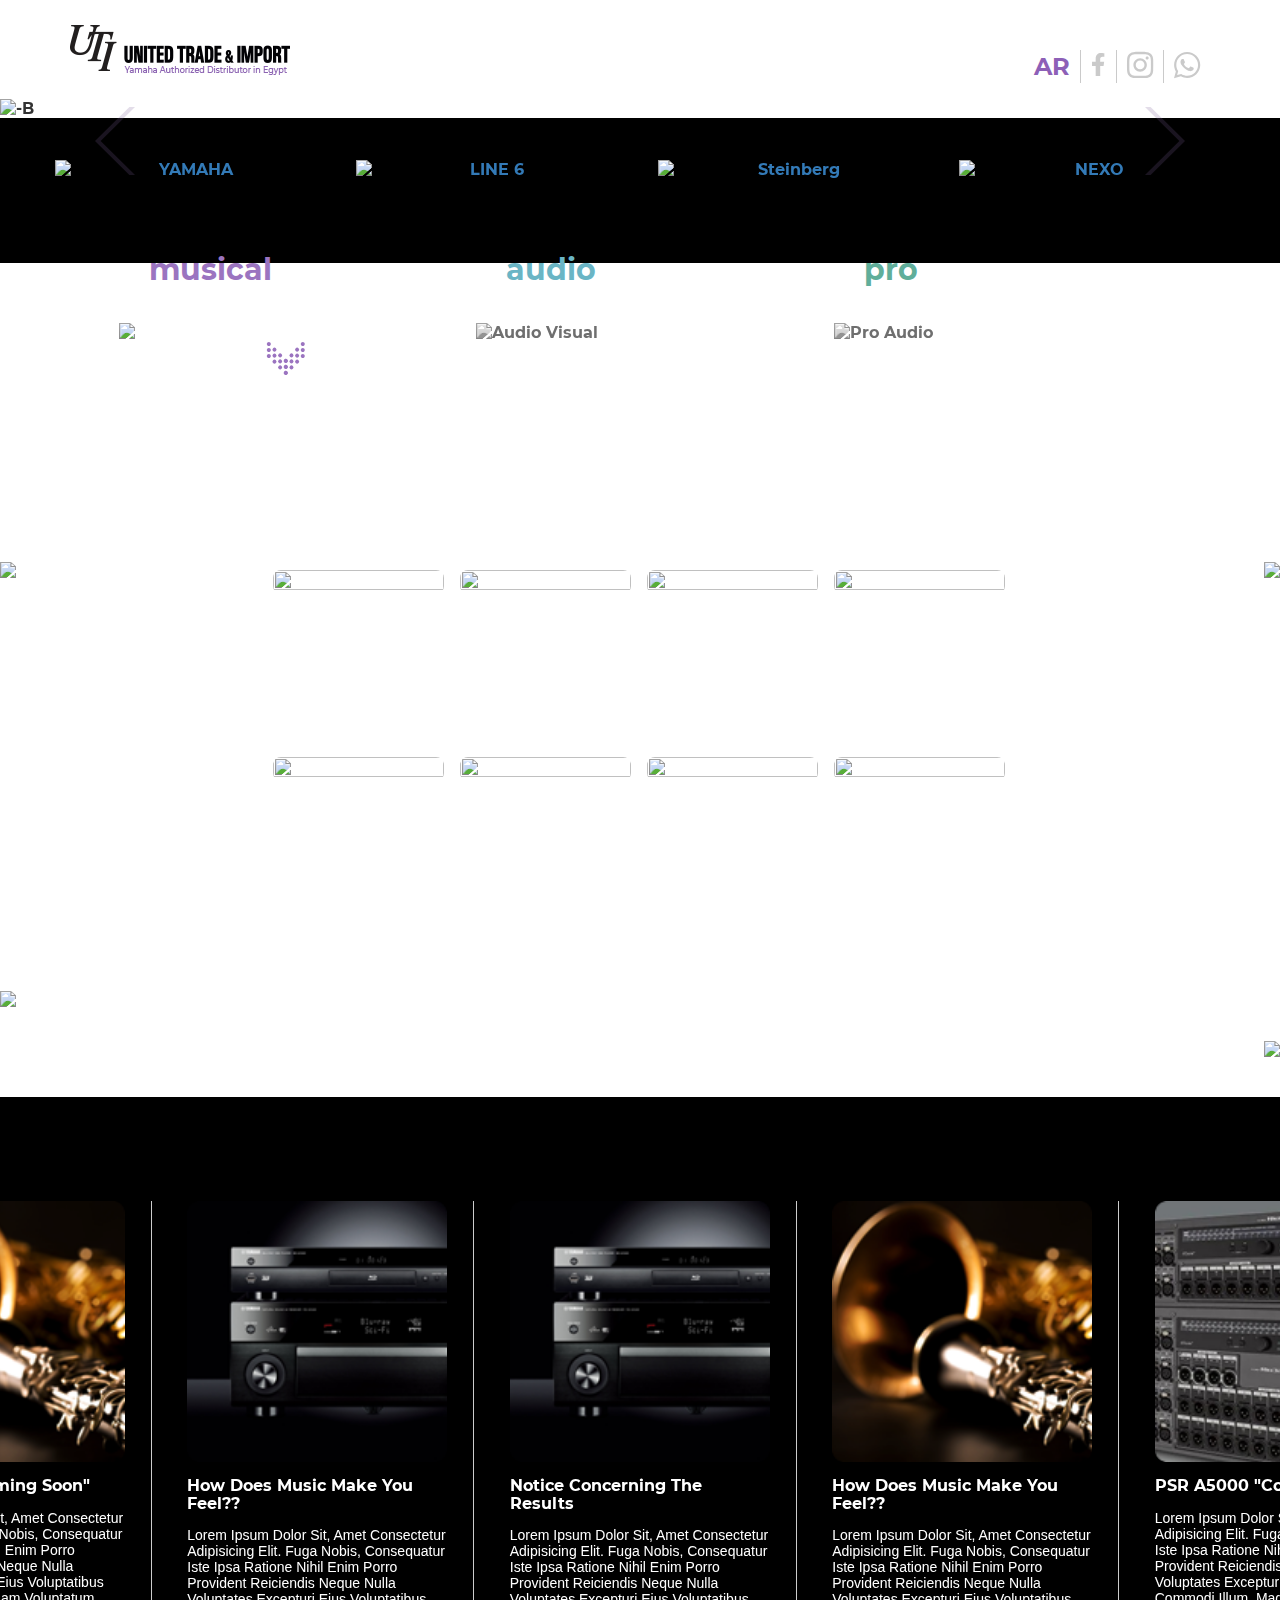
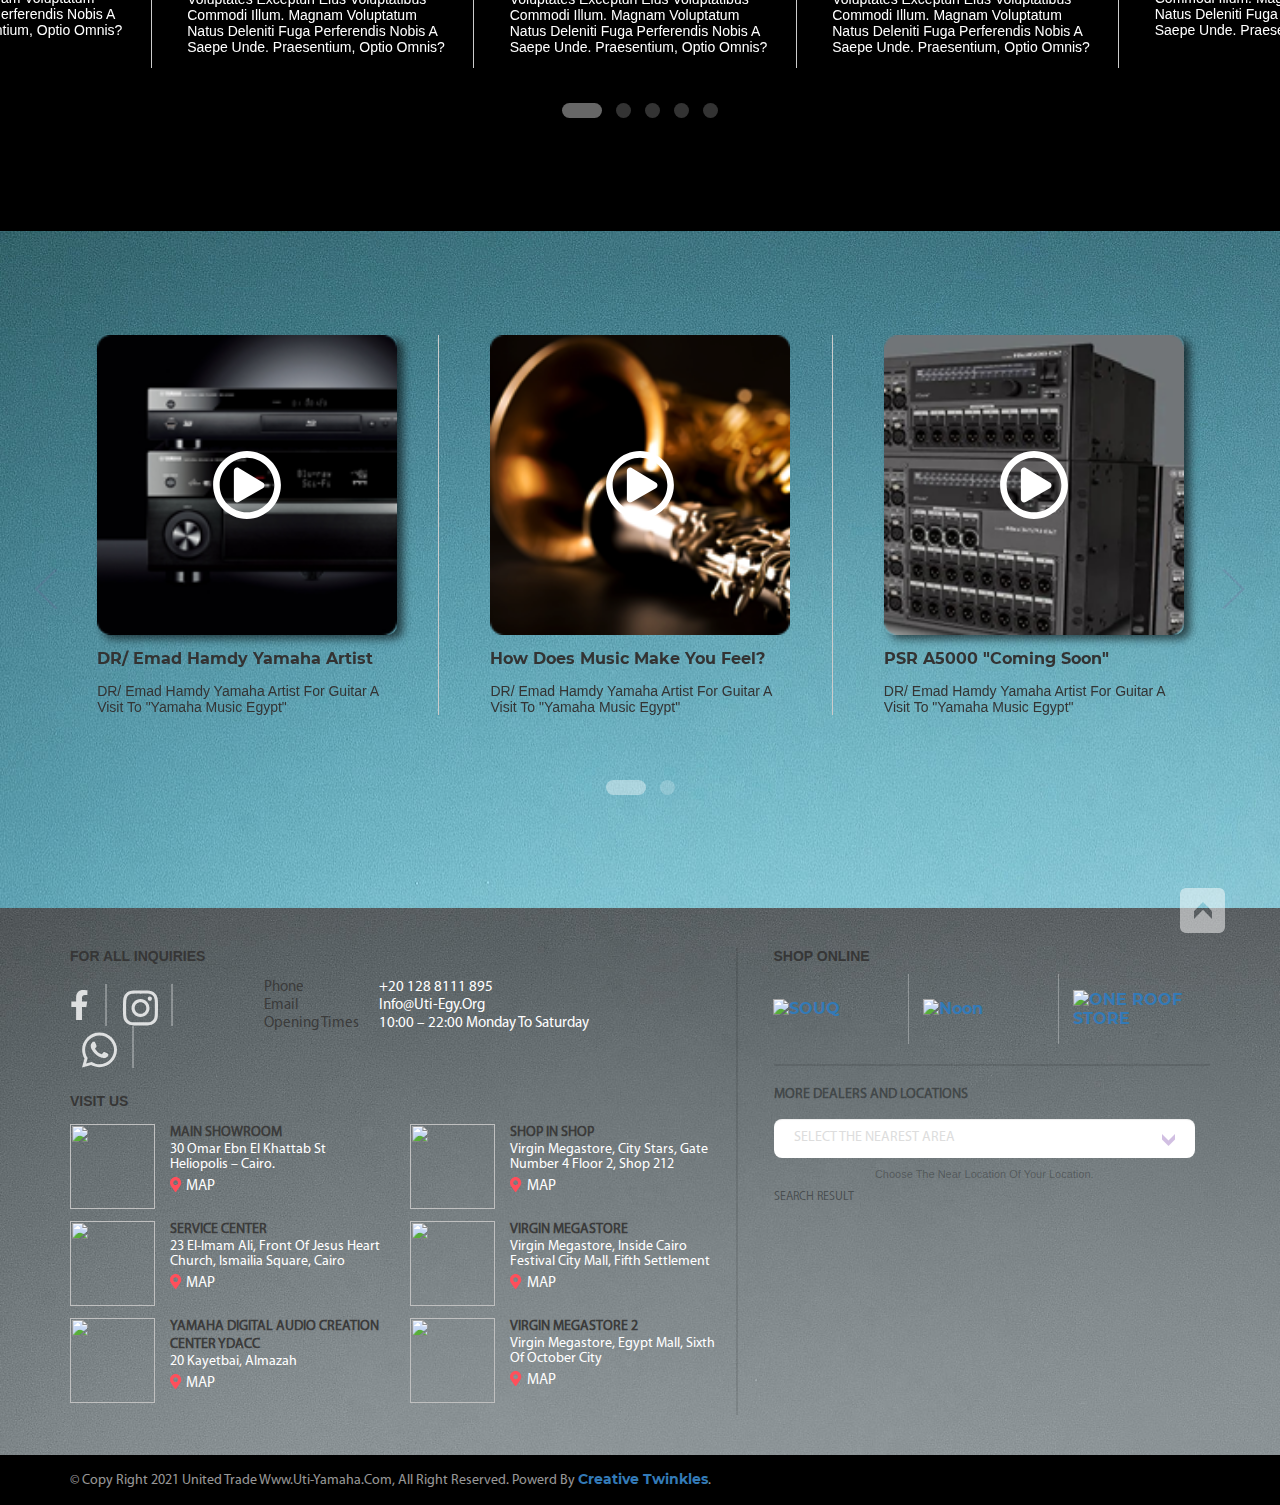
==== index.html @ c9862f5a "first commit" ====
<!DOCTYPE html>
<html lang="en" xmlns="http://www.w3.org/1999/xhtml">

<head>
    <meta charset="utf-8"/>
    <meta name="viewport" content="width=device-width, initial-scale=1.0">
    <title>Yamaha</title>
    <link rel="SHORTCUT ICON" href=""/>
    <!--    <link rel="stylesheet" type="text/css"-->
    <!--             href="https://maxcdn.bootstrapcdn.com/bootstrap/3.4.1/css/bootstrap.min.css">-->
    
    <link rel="stylesheet" type="text/css" href="css/bootstrap.min.3.4.1.css">
    <!--    <link rel="stylesheet" type="text/css"-->
    <!--          href="https://cdnjs.cloudflare.com/ajax/libs/bootstrap-rtl/3.4.0/css/bootstrap-rtl.min.css">-->
    <link href="https://cdn.jsdelivr.net/npm/select2@4.1.0-beta.1/dist/css/select2.min.css" rel="stylesheet"/>
    <link rel="stylesheet" type="text/css" href="css/select2.min.css">
    <link rel="stylesheet" type="text/css" href="css/owl.carousel.min.css">
    <link rel="stylesheet" type="text/css" href="css/owl.theme.default.min.css">
    <link rel="stylesheet" type="text/css" href="css/animate.min.css">
    <link rel="stylesheet" href="css/all.min.css">

    <link rel="stylesheet" type="text/css" href="css/styles.css">
    <!--    <link rel="stylesheet" type="text/css" href="css/stylesAR.css">-->
    <!--    <script>-->
    <!--        var isRtl = true;-->
    <!--    </script>-->
    <link rel="stylesheet" type="text/css" href="css/stylesEN.css">
    <script>
        var isRtl = false;
    </script>

    <link rel="stylesheet" type="text/css" href="css/animate.slider.css">

    <!--    <script type="text/javascript" src="https://ajax.googleapis.com/ajax/libs/jquery/3.5.1/jquery.min.js"></script>-->

</head>

<body>
<header>
    <input id="hfLanguage" name="hfLanguage" type="hidden" value="en">
    <div class="container">
        <div class="row">
            <a href="#" id="logo" class="col-xs-6">
                <img src="images/logo.png" alt="logo">
            </a>
            <div class="col-xs-6">
                <div class="socialMedia">

                    <a class="langSwitcher" href="?lang=ar" hreflang="ar" rel="alternate">AR</a>
                    <a class="facebook" href="https://www.facebook.com/YamahaMusicEgypt" target="_blank">
                        <svg class="svg-inline--fa fa-facebook-f fa-w-10" aria-hidden="true" focusable="false" data-prefix="fab" data-icon="facebook-f" role="img" xmlns="http://www.w3.org/2000/svg" viewBox="0 0 320 512" data-fa-i2svg=""><path fill="currentColor" d="M279.14 288l14.22-92.66h-88.91v-60.13c0-25.35 12.42-50.06 52.24-50.06h40.42V6.26S260.43 0 225.36 0c-73.22 0-121.08 44.38-121.08 124.72v70.62H22.89V288h81.39v224h100.17V288z"></path></svg><!-- <i class="fab fa-facebook-f"></i> Font Awesome fontawesome.com -->
                    </a>
                    <a class="instagram" href="https://www.instagram.com/yamaha.egypt.philosophy/?hl=en" target="_blank">
                        <svg class="svg-inline--fa fa-instagram fa-w-14" aria-hidden="true" focusable="false" data-prefix="fab" data-icon="instagram" role="img" xmlns="http://www.w3.org/2000/svg" viewBox="0 0 448 512" data-fa-i2svg=""><path fill="currentColor" d="M224.1 141c-63.6 0-114.9 51.3-114.9 114.9s51.3 114.9 114.9 114.9S339 319.5 339 255.9 287.7 141 224.1 141zm0 189.6c-41.1 0-74.7-33.5-74.7-74.7s33.5-74.7 74.7-74.7 74.7 33.5 74.7 74.7-33.6 74.7-74.7 74.7zm146.4-194.3c0 14.9-12 26.8-26.8 26.8-14.9 0-26.8-12-26.8-26.8s12-26.8 26.8-26.8 26.8 12 26.8 26.8zm76.1 27.2c-1.7-35.9-9.9-67.7-36.2-93.9-26.2-26.2-58-34.4-93.9-36.2-37-2.1-147.9-2.1-184.9 0-35.8 1.7-67.6 9.9-93.9 36.1s-34.4 58-36.2 93.9c-2.1 37-2.1 147.9 0 184.9 1.7 35.9 9.9 67.7 36.2 93.9s58 34.4 93.9 36.2c37 2.1 147.9 2.1 184.9 0 35.9-1.7 67.7-9.9 93.9-36.2 26.2-26.2 34.4-58 36.2-93.9 2.1-37 2.1-147.8 0-184.8zM398.8 388c-7.8 19.6-22.9 34.7-42.6 42.6-29.5 11.7-99.5 9-132.1 9s-102.7 2.6-132.1-9c-19.6-7.8-34.7-22.9-42.6-42.6-11.7-29.5-9-99.5-9-132.1s-2.6-102.7 9-132.1c7.8-19.6 22.9-34.7 42.6-42.6 29.5-11.7 99.5-9 132.1-9s102.7-2.6 132.1 9c19.6 7.8 34.7 22.9 42.6 42.6 11.7 29.5 9 99.5 9 132.1s2.7 102.7-9 132.1z"></path></svg><!-- <i class="fab fa-instagram"></i> Font Awesome fontawesome.com -->
                    </a>
                    <a class="whatsapp" href="https://api.whatsapp.com/send?phone=01288111895" target="_blank">
                        <svg class="svg-inline--fa fa-whatsapp fa-w-14" aria-hidden="true" focusable="false" data-prefix="fab" data-icon="whatsapp" role="img" xmlns="http://www.w3.org/2000/svg" viewBox="0 0 448 512" data-fa-i2svg=""><path fill="currentColor" d="M380.9 97.1C339 55.1 283.2 32 223.9 32c-122.4 0-222 99.6-222 222 0 39.1 10.2 77.3 29.6 111L0 480l117.7-30.9c32.4 17.7 68.9 27 106.1 27h.1c122.3 0 224.1-99.6 224.1-222 0-59.3-25.2-115-67.1-157zm-157 341.6c-33.2 0-65.7-8.9-94-25.7l-6.7-4-69.8 18.3L72 359.2l-4.4-7c-18.5-29.4-28.2-63.3-28.2-98.2 0-101.7 82.8-184.5 184.6-184.5 49.3 0 95.6 19.2 130.4 54.1 34.8 34.9 56.2 81.2 56.1 130.5 0 101.8-84.9 184.6-186.6 184.6zm101.2-138.2c-5.5-2.8-32.8-16.2-37.9-18-5.1-1.9-8.8-2.8-12.5 2.8-3.7 5.6-14.3 18-17.6 21.8-3.2 3.7-6.5 4.2-12 1.4-32.6-16.3-54-29.1-75.5-66-5.7-9.8 5.7-9.1 16.3-30.3 1.8-3.7.9-6.9-.5-9.7-1.4-2.8-12.5-30.1-17.1-41.2-4.5-10.8-9.1-9.3-12.5-9.5-3.2-.2-6.9-.2-10.6-.2-3.7 0-9.7 1.4-14.8 6.9-5.1 5.6-19.4 19-19.4 46.3 0 27.3 19.9 53.7 22.6 57.4 2.8 3.7 39.1 59.7 94.8 83.8 35.2 15.2 49 16.5 66.6 13.9 10.7-1.6 32.8-13.4 37.4-26.4 4.6-13 4.6-24.1 3.2-26.4-1.3-2.5-5-3.9-10.5-6.6z"></path></svg><!-- <i class="fab fa-whatsapp"></i> Font Awesome fontawesome.com -->
                    </a>
                </div>
            </div>
        </div>
    </div>
</header>


<div class="carousel">
    <div class="owl-carousel owl-theme owl-loaded owl-drag">








        <div class="owl-stage-outer"><div class="owl-stage" style="transform: translate3d(-9515px, 0px, 0px); transition: all 0.25s ease 0s; width: 30448px;"><div class="owl-item cloned" style="width: 1903px;"><div class="banner">
            <img src="http://admin.uti-yamaha.com/Image/Get?id=/ContentItems/Images/b/d/bd1000ce-0403-4a91-999f-a1a953f49b55.jpg" alt="d">
            <div class="bannerDesc">
                <p></p>
                <a href="https://asia-latinamerica-mea.yamaha.com/en/products/musical_instruments/drums/index.html" target="_blank">Learn More</a>
            </div>
        </div></div><div class="owl-item cloned" style="width: 1903px;"><div class="banner">
            <img src="http://admin.uti-yamaha.com/Image/Get?id=/ContentItems/Images/3/4/34359fa7-2a69-48e9-ab44-b9823d366e41.jpg" alt="e">
            <div class="bannerDesc">
                <p></p>
                <a href="https://asia-latinamerica-mea.yamaha.com/en/products/proaudio/mixers/index.html" target="_blank">Learn More</a>
            </div>
        </div></div><div class="owl-item cloned" style="width: 1903px;"><div class="banner">
            <img src="http://admin.uti-yamaha.com/Image/Get?id=/ContentItems/Images/f/7/f7986169-d8e4-4ed3-876d-50460918d19d.jpg" alt="Ad Banner">
            <div class="bannerDesc">
                <p></p>
                <a href="https://asia-latinamerica-mea.yamaha.com/en/products/proaudio/pa_systems/stagepas_1k/features.html#product-tabs" target="_blank">Learn More</a>
            </div>
        </div></div><div class="owl-item cloned" style="width: 1903px;"><div class="banner">
            <img src="http://admin.uti-yamaha.com/Image/Get?id=/ContentItems/Images/6/0/60540aa9-7e8d-47de-a1c9-c7fae1792855.jpg" alt="Ad Banner 2">
            <div class="bannerDesc">
                <p></p>
                <a href="https://asia-latinamerica-mea.yamaha.com/en/products/proaudio/pa_systems/stagepas_1k/specs.html#product-tabs" target="_blank">Learn More</a>
            </div>
        </div></div><div class="owl-item" style="width: 1903px;"><div class="banner">
            <img src="http://admin.uti-yamaha.com/Image/Get?id=/ContentItems/Images/8/f/8f70dab3-f54a-4977-b4df-805a9df251da.jpg" alt="PSR-A5000">
            <div class="bannerDesc">
                <p>PSR-A5000</p>
                <a href="https://asia-latinamerica-mea.yamaha.com/en/products/contents/keyboards/arranger_workstations/psr-a5000/ar/index.html" target="_blank">Learn More</a>
            </div>
        </div></div><div class="owl-item active" style="width: 1903px;"><div class="banner">
            <img src="http://admin.uti-yamaha.com/Image/Get?id=/ContentItems/Images/5/a/5a243212-9c4a-483e-bcf3-45a34410ec08.jpg" alt="-b">
            <div class="bannerDesc">
                <p></p>
                <a href="https://asia-latinamerica-mea.yamaha.com/en/products/musical_instruments/keyboards/portable_keyboards/psr-e273/index.html" target="_blank">Learn More</a>
            </div>
        </div></div><div class="owl-item" style="width: 1903px;"><div class="banner">
            <img src="http://admin.uti-yamaha.com/Image/Get?id=/ContentItems/Images/6/2/62614409-a8f6-4729-bb6b-35fff1baed9b.jpg" alt="A">
            <div class="bannerDesc">
                <p></p>
                <a href="https://asia-latinamerica-mea.yamaha.com/en/products/musical_instruments/pianos/clavinova/index.html" target="_blank">Learn More</a>
            </div>
        </div></div><div class="owl-item" style="width: 1903px;"><div class="banner">
            <img src="http://admin.uti-yamaha.com/Image/Get?id=/ContentItems/Images/1/5/15c68d56-176c-4e4a-9f8a-a18d6fc058ff.jpg" alt="c">
            <div class="bannerDesc">
                <p></p>
                <a href="https://asia-latinamerica-mea.yamaha.com/en/products/musical_instruments/pianos/clavinova/index.html" target="_blank">Learn More</a>
            </div>
        </div></div><div class="owl-item" style="width: 1903px;"><div class="banner">
            <img src="http://admin.uti-yamaha.com/Image/Get?id=/ContentItems/Images/b/d/bd1000ce-0403-4a91-999f-a1a953f49b55.jpg" alt="d">
            <div class="bannerDesc">
                <p></p>
                <a href="https://asia-latinamerica-mea.yamaha.com/en/products/musical_instruments/drums/index.html" target="_blank">Learn More</a>
            </div>
        </div></div><div class="owl-item" style="width: 1903px;"><div class="banner">
            <img src="http://admin.uti-yamaha.com/Image/Get?id=/ContentItems/Images/3/4/34359fa7-2a69-48e9-ab44-b9823d366e41.jpg" alt="e">
            <div class="bannerDesc">
                <p></p>
                <a href="https://asia-latinamerica-mea.yamaha.com/en/products/proaudio/mixers/index.html" target="_blank">Learn More</a>
            </div>
        </div></div><div class="owl-item" style="width: 1903px;"><div class="banner">
            <img src="http://admin.uti-yamaha.com/Image/Get?id=/ContentItems/Images/f/7/f7986169-d8e4-4ed3-876d-50460918d19d.jpg" alt="Ad Banner">
            <div class="bannerDesc">
                <p></p>
                <a href="https://asia-latinamerica-mea.yamaha.com/en/products/proaudio/pa_systems/stagepas_1k/features.html#product-tabs" target="_blank">Learn More</a>
            </div>
        </div></div><div class="owl-item" style="width: 1903px;"><div class="banner">
            <img src="http://admin.uti-yamaha.com/Image/Get?id=/ContentItems/Images/6/0/60540aa9-7e8d-47de-a1c9-c7fae1792855.jpg" alt="Ad Banner 2">
            <div class="bannerDesc">
                <p></p>
                <a href="https://asia-latinamerica-mea.yamaha.com/en/products/proaudio/pa_systems/stagepas_1k/specs.html#product-tabs" target="_blank">Learn More</a>
            </div>
        </div></div><div class="owl-item cloned" style="width: 1903px;"><div class="banner">
            <img src="http://admin.uti-yamaha.com/Image/Get?id=/ContentItems/Images/8/f/8f70dab3-f54a-4977-b4df-805a9df251da.jpg" alt="PSR-A5000">
            <div class="bannerDesc">
                <p>PSR-A5000</p>
                <a href="https://asia-latinamerica-mea.yamaha.com/en/products/contents/keyboards/arranger_workstations/psr-a5000/ar/index.html" target="_blank">Learn More</a>
            </div>
        </div></div><div class="owl-item cloned" style="width: 1903px;"><div class="banner">
            <img src="http://admin.uti-yamaha.com/Image/Get?id=/ContentItems/Images/5/a/5a243212-9c4a-483e-bcf3-45a34410ec08.jpg" alt="-b">
            <div class="bannerDesc">
                <p></p>
                <a href="https://asia-latinamerica-mea.yamaha.com/en/products/musical_instruments/keyboards/portable_keyboards/psr-e273/index.html" target="_blank">Learn More</a>
            </div>
        </div></div><div class="owl-item cloned" style="width: 1903px;"><div class="banner">
            <img src="http://admin.uti-yamaha.com/Image/Get?id=/ContentItems/Images/6/2/62614409-a8f6-4729-bb6b-35fff1baed9b.jpg" alt="A">
            <div class="bannerDesc">
                <p></p>
                <a href="https://asia-latinamerica-mea.yamaha.com/en/products/musical_instruments/pianos/clavinova/index.html" target="_blank">Learn More</a>
            </div>
        </div></div><div class="owl-item cloned" style="width: 1903px;"><div class="banner">
            <img src="http://admin.uti-yamaha.com/Image/Get?id=/ContentItems/Images/1/5/15c68d56-176c-4e4a-9f8a-a18d6fc058ff.jpg" alt="c">
            <div class="bannerDesc">
                <p></p>
                <a href="https://asia-latinamerica-mea.yamaha.com/en/products/musical_instruments/pianos/clavinova/index.html" target="_blank">Learn More</a>
            </div>
        </div></div></div></div><div class="owl-nav"><button type="button" role="presentation" class="owl-prev"><img class="sliderLeftArrow" src="images/slider-arrow.png"></button><button type="button" role="presentation" class="owl-next"><img class="sliderRightArrow" src="images/slider-arrow.png"></button></div><div class="owl-dots"><button role="button" class="owl-dot"><span></span></button><button role="button" class="owl-dot active"><span></span></button><button role="button" class="owl-dot"><span></span></button><button role="button" class="owl-dot"><span></span></button><button role="button" class="owl-dot"><span></span></button><button role="button" class="owl-dot"><span></span></button><button role="button" class="owl-dot"><span></span></button><button role="button" class="owl-dot"><span></span></button></div></div>
</div>
<script id="carouselScripts">
    $(".carousel .owl-carousel").owlCarousel({
        loop: true,
        autoplay: true,
        margin: 0,
        nav: true,
        navText: ["<img class='sliderLeftArrow' src='/images/slider-arrow.png'>", "<img class='sliderRightArrow' src='/images/slider-arrow.png'>"],
        items: 1,
        rtl: isRtl
    });
</script>
<div class="partners">


    <div class="container">
        <div class="row">
            <div class="owl-carousel owl-theme owl-loaded owl-drag">






                <div class="owl-stage-outer"><div class="owl-stage" style="transform: x(-1205px, 0px, 0px); transition: all 0s ease 0s; width: 3615px;"><div class="owl-item cloned" style="width: 266.25px; margin-right: 35px;"><a class="partners-item" href="https://asia-latinamerica-mea.yamaha.com/index.html" target="_blank">
                    <img src="http://admin.uti-yamaha.com/Image/Get?id=/ContentItems/Images/c/9/c90eaa1b-0025-44b1-8429-b9a34709a672.png" alt="YAMAHA">
                </a></div><div class="owl-item cloned" style="width: 266.25px; margin-right: 35px;"><a class="partners-item" href="https://line6.com/" target="_blank">
                    <img src="http://admin.uti-yamaha.com/Image/Get?id=/ContentItems/Images/7/d/7d9fe1ed-0e09-46d6-93a2-9ef9d4e5a18a.png" alt="LINE 6">
                </a></div><div class="owl-item cloned" style="width: 266.25px; margin-right: 35px;"><a class="partners-item" href="https://www.steinberg.net/en/home.html" target="_blank">
                    <img src="http://admin.uti-yamaha.com/Image/Get?id=/ContentItems/Images/4/7/47131841-b92c-42b9-b6ab-48e5665604e6.png" alt="steinberg">
                </a></div><div class="owl-item cloned" style="width: 266.25px; margin-right: 35px;"><a class="partners-item" href="https://www.nexo-sa.com/" target="_blank">
                    <img src="http://admin.uti-yamaha.com/Image/Get?id=/ContentItems/Images/e/4/e4b39f94-7e5d-4554-8332-7fe99d9c023d.png" alt="NEXO">
                </a></div><div class="owl-item active" style="width: 266.25px; margin-right: 35px;"><a class="partners-item" href="https://asia-latinamerica-mea.yamaha.com/index.html" target="_blank">
                    <img src="http://admin.uti-yamaha.com/Image/Get?id=/ContentItems/Images/c/9/c90eaa1b-0025-44b1-8429-b9a34709a672.png" alt="YAMAHA">
                </a></div><div class="owl-item active" style="width: 266.25px; margin-right: 35px;"><a class="partners-item" href="https://line6.com/" target="_blank">
                    <img src="http://admin.uti-yamaha.com/Image/Get?id=/ContentItems/Images/7/d/7d9fe1ed-0e09-46d6-93a2-9ef9d4e5a18a.png" alt="LINE 6">
                </a></div><div class="owl-item active" style="width: 266.25px; margin-right: 35px;"><a class="partners-item" href="https://www.steinberg.net/en/home.html" target="_blank">
                    <img src="http://admin.uti-yamaha.com/Image/Get?id=/ContentItems/Images/4/7/47131841-b92c-42b9-b6ab-48e5665604e6.png" alt="steinberg">
                </a></div><div class="owl-item active" style="width: 266.25px; margin-right: 35px;"><a class="partners-item" href="https://www.nexo-sa.com/" target="_blank">
                    <img src="http://admin.uti-yamaha.com/Image/Get?id=/ContentItems/Images/e/4/e4b39f94-7e5d-4554-8332-7fe99d9c023d.png" alt="NEXO">
                </a></div><div class="owl-item cloned" style="width: 266.25px; margin-right: 35px;"><a class="partners-item" href="https://asia-latinamerica-mea.yamaha.com/index.html" target="_blank">
                    <img src="http://admin.uti-yamaha.com/Image/Get?id=/ContentItems/Images/c/9/c90eaa1b-0025-44b1-8429-b9a34709a672.png" alt="YAMAHA">
                </a></div><div class="owl-item cloned" style="width: 266.25px; margin-right: 35px;"><a class="partners-item" href="https://line6.com/" target="_blank">
                    <img src="http://admin.uti-yamaha.com/Image/Get?id=/ContentItems/Images/7/d/7d9fe1ed-0e09-46d6-93a2-9ef9d4e5a18a.png" alt="LINE 6">
                </a></div><div class="owl-item cloned" style="width: 266.25px; margin-right: 35px;"><a class="partners-item" href="https://www.steinberg.net/en/home.html" target="_blank">
                    <img src="http://admin.uti-yamaha.com/Image/Get?id=/ContentItems/Images/4/7/47131841-b92c-42b9-b6ab-48e5665604e6.png" alt="steinberg">
                </a></div><div class="owl-item cloned" style="width: 266.25px; margin-right: 35px;"><a class="partners-item" href="https://www.nexo-sa.com/" target="_blank">
                    <img src="http://admin.uti-yamaha.com/Image/Get?id=/ContentItems/Images/e/4/e4b39f94-7e5d-4554-8332-7fe99d9c023d.png" alt="NEXO">
                </a></div></div></div><div class="owl-nav disabled"><button type="button" role="presentation" class="owl-prev"><span aria-label="Previous">‹</span></button><button type="button" role="presentation" class="owl-next"><span aria-label="Next">›</span></button></div><div class="owl-dots disabled"></div></div>
        </div>
    </div>


</div>
<script>
    $(".partners .owl-carousel").owlCarousel({
        loop: true,
        margin: 35,
        dots: false,
        //autoWidth:true,
        responsive: {
            0: {
                items: 1,
                stagePadding: 70
            },
            768: {
                items: 2,
                stagePadding: 70
            },
            992: {
                items: 4
            }
        },
        rtl: isRtl
    });
</script>


<div id="video" class="modal fade" tabindex="-1" role="dialog" aria-labelledby="my-modal-title" aria-hidden="true">
    <div class="modal-dialog modal-dialog-centered" role="document">
        <div class="modal-content">
            
            <div class="modal-body">
                <iframe width="100%" height="315" src="https://www.youtube.com/embed/WJ3-F02-F_Y" title="YouTube video player" frameborder="0" allow="accelerometer; autoplay; clipboard-write; encrypted-media; gyroscope; picture-in-picture" allowfullscreen></iframe>
            </div>
            
        </div>
    </div>
</div>

<div class="products">
    <div class="container categories">
        <ul class="nav nav-pills">

            <li class="tab1 active musical-instrumentsClass col-sm-4 col-xs-12">
                <a data-toggle="pill" data-target="#musical-instruments">
                    <img src="http://admin.uti-yamaha.com/Image/Get?id=/ContentItems/Images/7/6/766dccfa-5ea9-4ccf-a551-d544da675ee4.png" alt="musical instruments">
                    <p><span>musical</span><br>instruments</p>
                </a>
                <div class="downArrow" style="">
                    <span></span>
                    <span></span>
                    <span></span>
                </div>
            </li>
            <li class="tab2 audio-visualClass col-sm-4 col-xs-12">
                <a data-toggle="pill" data-target="#audio-visual">
                    <img src="http://admin.uti-yamaha.com/Image/Get?id=/ContentItems/Images/3/0/30a3ad49-335d-448c-aeea-9f3ad27e3aa4.png" alt="audio visual">
                    <p><span>audio</span><br>visual</p>
                </a>
                <div class="downArrow" style="display: none;">
                    <span></span>
                    <span></span>
                    <span></span>
                </div>
            </li>
            <li class="tab3 pro-audioClass col-sm-4 col-xs-12">
                <a data-toggle="pill" data-target="#pro-audio">
                    <img src="http://admin.uti-yamaha.com/Image/Get?id=/ContentItems/Images/2/2/22e56b0e-ea99-4bdc-a155-5f7217647c5c.png" alt="pro audio">
                    <p><span>pro</span><br>audio</p>
                </a>
                <div class="downArrow" style="display: none;">
                    <span></span>
                    <span></span>
                    <span></span>
                </div>
            </li>
        </ul>
    </div>
    <div class="productsListing tab-content block_0">
        <div class="slideDots">
            <ul class="nav nav-pills">

                <li data-slide-to="1" class="tabDot active musical-instrumentsClass"><a data-toggle="pill" data-target="#musical-instruments"><span></span></a></li>
                <li data-slide-to="2" class="tabDot  audio-visualClass"><a data-toggle="pill" data-target="#audio-visual"><span></span></a></li>
                <li data-slide-to="3" class="tabDot  pro-audioClass"><a data-toggle="pill" data-target="#pro-audio"><span></span></a></li>
            </ul>
        </div>
        <div class="navArrows">
            <button class="prevArrow" style="opacity: 1; visibility: inherit;"><img src="images/small-slider-arrow.png"></button>
            <button class="nextArrow" style="opacity: 1; visibility: inherit;"><img src="images/small-slider-arrow.png"></button>
        </div>

        <div style="display:none">
            <img src="http://admin.uti-yamaha.com/Image/Get?id=/ContentItems/Images/7/4/742475ca-d31d-4022-b601-b9d8be59fcf1.jpg">
        </div>
        <div id="musical-instruments" class="tab-pane fade in active musical-instrumentsClass tab1Content" style="background: url('http://admin.uti-yamaha.com/Image/Get?id=/ContentItems/Images/7/4/742475ca-d31d-4022-b601-b9d8be59fcf1.jpg') no-repeat;">


            <img class="animateLeftTop" src="http://admin.uti-yamaha.com/Image/Get?id=/ContentItems/Images/4/7/47b2525d-3075-49a9-bef5-a9f14d7ddfb2.png" style="opacity: 1; visibility: visible; inset: 160px auto auto 0px;">
            <img class="animateRightTop" src="http://admin.uti-yamaha.com/Image/Get?id=/ContentItems/Images/f/e/fe491d00-030d-40f2-9420-542bcc69a692.png" style="opacity: 1; visibility: visible; inset: 160px 0px auto auto;">
            <img class="animateLeftBottom" src="http://admin.uti-yamaha.com/Image/Get?id=/ContentItems/Images/c/3/c380a13d-40e7-4c6a-b530-1038f683f755.png" style="opacity: 1; visibility: visible; inset: auto auto 90px 0px;">
            <img class="animateRightBottom" src="http://admin.uti-yamaha.com/Image/Get?id=/ContentItems/Images/b/4/b4020fbe-c193-43e1-8b8f-966e1198bee7.png" style="opacity: 1; visibility: visible; inset: auto 0px 40px auto;">
            <div class="musical-instrumentsContent productsContainer">

                <div class="productBox" style="opacity: 1; transform: translate(0px, 0px);">
                    <a href="https://asia-latinamerica-mea.yamaha.com/en/products/musical_instruments/pianos/index.html" target="_blank" title="">
                        <img src="http://admin.uti-yamaha.com/Image/Get?id=/ContentItems/Images/3/2/324f5302-b978-4b97-a632-eae26a7f29f0.png&amp;height=177" title="">
                        <p>Pianos</p>
                    </a>
                </div>
                <div class="productBox" style="opacity: 1; transform: translate(0px, 0px);">
                    <a href="https://asia-latinamerica-mea.yamaha.com/en/products/musical_instruments/keyboards/index.html" target="_blank" title="">
                        <img src="http://admin.uti-yamaha.com/Image/Get?id=/ContentItems/Images/0/7/07973ef7-7894-4b72-bd33-8f2d1cf65ade.png&amp;height=177" title="">
                        <p>Keyboards</p>
                    </a>
                </div>
                <div class="productBox" style="opacity: 1; transform: translate(0px, 0px);">
                    <a href="https://asia-latinamerica-mea.yamaha.com/en/products/musical_instruments/guitars_basses/index.html" target="_blank" title="">
                        <img src="http://admin.uti-yamaha.com/Image/Get?id=/ContentItems/Images/7/c/7c45ffad-967a-4938-9c61-549df8236026.png&amp;height=177" title="">
                        <p>Guitars</p>
                    </a>
                </div>
                <div class="productBox" style="opacity: 1; transform: translate(0px, 0px);">
                    <a href="https://asia-latinamerica-mea.yamaha.com/en/products/musical_instruments/drums/index.html" target="_blank" title="">
                        <img src="http://admin.uti-yamaha.com/Image/Get?id=/ContentItems/Images/3/4/3449c894-117d-46c0-aac0-740c4045cc84.png&amp;height=177" title="">
                        <p>Drums</p>
                    </a>
                </div>
                <div class="productBox" style="opacity: 1; transform: translate(0px, 0px);">
                    <a href="https://asia-latinamerica-mea.yamaha.com/en/products/musical_instruments/winds/index.html" target="_blank" title="">
                        <img src="http://admin.uti-yamaha.com/Image/Get?id=/ContentItems/Images/d/8/d8a2d867-5b02-43a1-9f6b-ba8cd4d2254a.png&amp;height=177" title="">
                        <p>Brass &amp; Woodwinds</p>
                    </a>
                </div>
                <div class="productBox" style="opacity: 1; transform: translate(0px, 0px);">
                    <a href="https://asia-latinamerica-mea.yamaha.com/en/products/musical_instruments/strings/index.html" target="_blank" title="">
                        <img src="http://admin.uti-yamaha.com/Image/Get?id=/ContentItems/Images/c/4/c4ccfa03-be4b-4f57-9a8b-b6b8a5c96b43.png&amp;height=177" title="">
                        <p>Strings</p>
                    </a>
                </div>
                <div class="productBox" style="opacity: 1; transform: translate(0px, 0px);">
                    <a href="https://asia-latinamerica-mea.yamaha.com/en/products/musical_instruments/percussion/index.html" target="_blank" title="">
                        <img src="http://admin.uti-yamaha.com/Image/Get?id=/ContentItems/Images/c/5/c512cb04-614c-42dd-b1ec-b8789b7c2797.png&amp;height=177" title="">
                        <p>Percussion</p>
                    </a>
                </div>
                <div class="productBox" style="opacity: 1; transform: translate(0px, 0px);">
                    <a href="https://asia-latinamerica-mea.yamaha.com/en/products/musical_instruments/marching/index.html" target="_blank" title="">
                        <img src="http://admin.uti-yamaha.com/Image/Get?id=/ContentItems/Images/c/0/c0aea221-7b2b-4f4a-a19b-ff48ed357bc8.png&amp;height=177" title="">
                        <p>Marching</p>
                    </a>
                </div>
            </div>
        </div>
        <div style="display:none">
            <img src="http://admin.uti-yamaha.com/Image/Get?id=/ContentItems/Images/e/2/e229fef8-9900-4721-8a5b-0c6bd5509dd2.jpg">
        </div>
        <div id="audio-visual" class="tab-pane fade in  audio-visualClass tab2Content" style="background: url(&quot;http://admin.uti-yamaha.com/Image/Get?id=/ContentItems/Images/e/2/e229fef8-9900-4721-8a5b-0c6bd5509dd2.jpg&quot;) no-repeat; opacity: 0;">


            <img class="animateRightTop" src="http://admin.uti-yamaha.com/Image/Get?id=/ContentItems/Images/2/5/25bc0911-00f4-4f55-9198-e7539ce17ea6.png" style="opacity: 1; visibility: visible; inset: 0px -378px auto auto;">
            <img class="animateLeftBottom" src="http://admin.uti-yamaha.com/Image/Get?id=/ContentItems/Images/7/6/76305562-0e3c-4e69-b85c-aebdcea20fc0.png" style="opacity: 1; visibility: visible; inset: auto auto 0px -143px;">
            <div class="audio-visualContent productsContainer">

                <div class="productBox" style="opacity: 1;">
                    <a href="https://asia-latinamerica-mea.yamaha.com/en/products/audio_visual/headphones/index.html" target="_blank" title="">
                        <img src="http://admin.uti-yamaha.com/Image/Get?id=/ContentItems/Images/b/a/ba67d96f-e8f6-4bb9-9f50-c2963679961a.png&amp;height=177" title="">
                        <p>Headphones &amp; Earphones</p>
                    </a>
                </div>
                <div class="productBox" style="opacity: 1;">
                    <a href="https://asia-latinamerica-mea.yamaha.com/en/products/audio_visual/sound_bar/index.html" target="_blank" title="">
                        <img src="http://admin.uti-yamaha.com/Image/Get?id=/ContentItems/Images/b/1/b1a95e6d-f39a-4555-995f-d333dcfd509c.png&amp;height=177" title="">
                        <p>Sound Bar</p>
                    </a>
                </div>
                <div class="productBox" style="opacity: 1;">
                    <a href="https://asia-latinamerica-mea.yamaha.com/en/products/audio_visual/av_receivers_amps/index.html" target="_blank" title="">
                        <img src="http://admin.uti-yamaha.com/Image/Get?id=/ContentItems/Images/9/5/9568aced-f45c-4229-b3d9-a779d15b70d4.png&amp;height=177" title="">
                        <p>AV Receivers</p>
                    </a>
                </div>
                <div class="productBox" style="opacity: 1;">
                    <a href="https://asia-latinamerica-mea.yamaha.com/en/products/audio_visual/hifi_components/index.html" target="_blank" title="">
                        <img src="http://admin.uti-yamaha.com/Image/Get?id=/ContentItems/Images/e/8/e89d79a5-665e-412c-9b1b-fc6a40d8fddf.png&amp;height=177" title="">
                        <p>HiFi Components</p>
                    </a>
                </div>
                <div class="productBox" style="opacity: 1;">
                    <a href="https://asia-latinamerica-mea.yamaha.com/en/products/audio_visual/speaker_systems/index.html" target="_blank" title="">
                        <img src="http://admin.uti-yamaha.com/Image/Get?id=/ContentItems/Images/e/9/e907342f-277d-42a8-8a05-befbcb4de40c.png&amp;height=177" title="">
                        <p>Speaker Systems</p>
                    </a>
                </div>
                <div class="productBox" style="opacity: 1;">
                    <a href="https://asia-latinamerica-mea.yamaha.com/en/products/audio_visual/desktop_audio/index.html" target="_blank" title="">
                        <img src="http://admin.uti-yamaha.com/Image/Get?id=/ContentItems/Images/6/3/632a3f30-dc1c-4a46-a7c5-e47da1627377.png&amp;height=177" title="">
                        <p>Desktop Audio</p>
                    </a>
                </div>
                <div class="productBox" style="opacity: 1;">
                    <a href="https://asia-latinamerica-mea.yamaha.com/en/products/audio_visual/home_theater_systems/index.html" target="_blank" title="">
                        <img src="http://admin.uti-yamaha.com/Image/Get?id=/ContentItems/Images/a/7/a7b35cf3-4d3c-4cca-9c23-df483d1c67f5.png&amp;height=177" title="">
                        <p>Home Theater Systems</p>
                    </a>
                </div>
                <div class="productBox" style="opacity: 1;">
                    <a href="https://asia-latinamerica-mea.yamaha.com/en/products/audio_visual/hifi_systems/index.html" target="_blank" title="">
                        <img src="http://admin.uti-yamaha.com/Image/Get?id=/ContentItems/Images/4/f/4ff0f0ab-69e4-4ade-9b0a-870915d1de1a.png&amp;height=177" title="">
                        <p>HiFi Systems</p>
                    </a>
                </div>
                <div class="productBox" style="opacity: 1;">
                    <a href="https://asia-latinamerica-mea.yamaha.com/en/products/audio_visual/interior_audio/index.html" target="_blank" title="">
                        <img src="http://admin.uti-yamaha.com/Image/Get?id=/ContentItems/Images/7/b/7baa5f9c-df43-4b22-b9ee-e8a5c64b111a.png&amp;height=177" title="">
                        <p>Interior Audio</p>
                    </a>
                </div>
                <div class="productBox" style="opacity: 1;">
                    <a href="https://asia-latinamerica-mea.yamaha.com/en/products/audio_visual/blu-ray_players/index.html" target="_blank" title="">
                        <img src="http://admin.uti-yamaha.com/Image/Get?id=/ContentItems/Images/7/4/74ca9b94-88dc-4971-af0e-ad80f9e49d41.png&amp;height=177" title="">
                        <p>Blu-ray Players</p>
                    </a>
                </div>
                <div class="productBox" style="opacity: 1;">
                    <a href="https://asia-latinamerica-mea.yamaha.com/en/products/audio_visual/multi-room_amplifiers/index.html" target="_blank" title="">
                        <img src="http://admin.uti-yamaha.com/Image/Get?id=/ContentItems/Images/c/9/c907c2c0-d5d9-4d2a-89f7-7163c5dd5376.png&amp;height=177" title="">
                        <p>Multi-Room Amplifiers</p>
                    </a>
                </div>
                <div class="productBox" style="opacity: 1;">
                    <a href="https://asia-latinamerica-mea.yamaha.com/en/products/audio_visual/wireless_streaming_amplifiers/index.html" target="_blank" title="">
                        <img src="http://admin.uti-yamaha.com/Image/Get?id=/ContentItems/Images/c/e/ce9b281a-d1a1-408e-9e2e-79c75e3f89a1.png&amp;height=177" title="">
                        <p>Wireless Streaming Amplifiers</p>
                    </a>
                </div>
            </div>
        </div>
        <div style="display:none">
            <img src="http://admin.uti-yamaha.com/Image/Get?id=/ContentItems/Images/b/7/b75d781f-154a-4fdf-9734-4a229e7b50d6.jpg">
        </div>
        <div id="pro-audio" class="tab-pane fade in  pro-audioClass tab3Content" style="background: url(&quot;http://admin.uti-yamaha.com/Image/Get?id=/ContentItems/Images/b/7/b75d781f-154a-4fdf-9734-4a229e7b50d6.jpg&quot;) no-repeat; opacity: 0;">


            <img class="animateRightTop" src="http://admin.uti-yamaha.com/Image/Get?id=/ContentItems/Images/d/8/d851d1af-6d8a-4770-bb00-700d44c5514a.png" style="opacity: 1; visibility: visible; inset: 0px -585px auto auto;">
            <img class="animateLeftBottom" src="http://admin.uti-yamaha.com/Image/Get?id=/ContentItems/Images/7/1/7135319a-3e8c-4e12-8ac5-e8f928b66a89.png" style="opacity: 1; visibility: visible; inset: auto auto 0px -316px;">
            <div class="pro-audioContent productsContainer">

                <div class="productBox" style="opacity: 1;">
                    <a href="https://asia-latinamerica-mea.yamaha.com/en/products/proaudio/mixers/index.html" target="_blank" title="">
                        <img src="http://admin.uti-yamaha.com/Image/Get?id=/ContentItems/Images/4/8/481f8a9b-b6cb-4cd2-aeec-719c4303ad8d.png&amp;height=177" title="">
                        <p>Mixers</p>
                    </a>
                </div>
                <div class="productBox" style="opacity: 1;">
                    <a href="https://asia-latinamerica-mea.yamaha.com/en/products/proaudio/interfaces/index.html" target="_blank" title="">
                        <img src="http://admin.uti-yamaha.com/Image/Get?id=/ContentItems/Images/0/8/0890ea0e-4139-4c64-a264-88d64398188f.png&amp;height=177" title="">
                        <p>Interfaces</p>
                    </a>
                </div>
                <div class="productBox" style="opacity: 1;">
                    <a href="https://asia-latinamerica-mea.yamaha.com/en/products/proaudio/network_switches/index.html" target="_blank" title="">
                        <img src="http://admin.uti-yamaha.com/Image/Get?id=/ContentItems/Images/e/c/ec61da77-c928-446d-946e-72bf1d5e9dc1.png&amp;height=177" title="">
                        <p>Network Switches</p>
                    </a>
                </div>
                <div class="productBox" style="opacity: 1;">
                    <a href="https://asia-latinamerica-mea.yamaha.com/en/products/proaudio/processors/index.html" target="_blank" title="">
                        <img src="http://admin.uti-yamaha.com/Image/Get?id=/ContentItems/Images/1/0/1025d990-7818-477d-a688-9f55161bcc54.jpg&amp;height=177" title="">
                        <p>Processors</p>
                    </a>
                </div>
                <div class="productBox" style="opacity: 1;">
                    <a href="https://asia-latinamerica-mea.yamaha.com/en/products/proaudio/power_amps/index.html" target="_blank" title="">
                        <img src="http://admin.uti-yamaha.com/Image/Get?id=/ContentItems/Images/8/3/83dd4cab-4865-49e8-856a-fbe4b3bc13ce.png&amp;height=177" title="">
                        <p>Power Amplifiers</p>
                    </a>
                </div>
                <div class="productBox" style="opacity: 1;">
                    <a href="https://asia-latinamerica-mea.yamaha.com/en/products/proaudio/speakers/index.html" target="_blank" title="">
                        <img src="http://admin.uti-yamaha.com/Image/Get?id=/ContentItems/Images/6/9/693a1bb6-1307-4b70-be02-db8046abcf24.png&amp;height=177" title="">
                        <p>Speakers</p>
                    </a>
                </div>
                <div class="productBox" style="opacity: 1;">
                    <a href="https://asia-latinamerica-mea.yamaha.com/en/products/proaudio/pa_systems/index.html" target="_blank" title="">
                        <img src="http://admin.uti-yamaha.com/Image/Get?id=/ContentItems/Images/d/1/d1af660a-6cac-43eb-b81a-174671bcbece.png&amp;height=177" title="">
                        <p>PA Systems</p>
                    </a>
                </div>
                <div class="productBox" style="opacity: 1;">
                    <a href="https://asia-latinamerica-mea.yamaha.com/en/products/proaudio/karaoke_components/index.html" target="_blank" title="">
                        <img src="http://admin.uti-yamaha.com/Image/Get?id=/ContentItems/Images/1/e/1e1af6bf-74cf-4ce7-9265-a698f2031a69.png&amp;height=177" title="">
                        <p>Karaoke Components</p>
                    </a>
                </div>
                <div class="productBox" style="opacity: 1;">
                    <a href="https://asia-latinamerica-mea.yamaha.com/en/products/proaudio/daw_systems/index.html" target="_blank" title="">
                        <img src="http://admin.uti-yamaha.com/Image/Get?id=/ContentItems/Images/8/2/82b3345a-af22-45fe-9da3-e1978962930b.png&amp;height=177" title="">
                        <p>DAW Systems</p>
                    </a>
                </div>
            </div>
        </div>
    </div>
</div>
<section class="news">
    <div class="row no-gutters">
        
        <div class="owl-carousel news_slider owl-theme">
            <div class="item">
                <div class="card">
                    <img class="card-img-top" src="images/blu-ray.png" alt="">
                    <div class="card-body">
                        <h5 class="card-title">Notice Concerning the Results</h5>
                        <p class="card-text">Lorem ipsum dolor sit, amet consectetur adipisicing elit. Fuga nobis, consequatur iste ipsa ratione nihil enim porro provident reiciendis neque nulla voluptates excepturi eius voluptatibus commodi illum. Magnam voluptatum natus deleniti fuga perferendis nobis a saepe unde. Praesentium, optio omnis?</p>
                    </div>
                </div>
            </div>
            <div class="item">
                <div class="card">
                    <img class="card-img-top" src="images/brass.png" alt="">
                    <div class="card-body">
                        <h5 class="card-title">How does music make you feel??</h5>
                        <p class="card-text">Lorem ipsum dolor sit, amet consectetur adipisicing elit. Fuga nobis, consequatur iste ipsa ratione nihil enim porro provident reiciendis neque nulla voluptates excepturi eius voluptatibus commodi illum. Magnam voluptatum natus deleniti fuga perferendis nobis a saepe unde. Praesentium, optio omnis?</p>
                    </div>
                </div>
            </div>
            <div class="item">
                <div class="card">
                    <img class="card-img-top" src="images/interfaces.png" alt="">
                    <div class="card-body">
                        <h5 class="card-title">PSR A5000 "coming soon"</h5>
                        <p class="card-text">Lorem ipsum dolor sit, amet consectetur adipisicing elit. Fuga nobis, consequatur iste ipsa ratione nihil enim porro provident reiciendis neque nulla voluptates excepturi eius voluptatibus commodi illum. Magnam voluptatum natus deleniti fuga perferendis nobis a saepe unde. Praesentium, optio omnis?</p>
                    </div>
                </div>
            </div>
            <div class="item">
                <div class="card">
                    <img class="card-img-top" src="images/brass.png" alt="">
                    <div class="card-body">
                        <h5 class="card-title">PSR A5000 "coming soon"</h5>
                        <p class="card-text">Lorem ipsum dolor sit, amet consectetur adipisicing elit. Fuga nobis, consequatur iste ipsa ratione nihil enim porro provident reiciendis neque nulla voluptates excepturi eius voluptatibus commodi illum. Magnam voluptatum natus deleniti fuga perferendis nobis a saepe unde. Praesentium, optio omnis?</p>
                    </div>
                </div>
            </div>
            <div class="item">
                <div class="card">
                    <img class="card-img-top" src="images/blu-ray.png" alt="">
                    <div class="card-body">
                        <h5 class="card-title">How does music make you feel??</h5>
                        <p class="card-text">Lorem ipsum dolor sit, amet consectetur adipisicing elit. Fuga nobis, consequatur iste ipsa ratione nihil enim porro provident reiciendis neque nulla voluptates excepturi eius voluptatibus commodi illum. Magnam voluptatum natus deleniti fuga perferendis nobis a saepe unde. Praesentium, optio omnis?</p>
                    </div>
                </div>
            </div>
            
        </div>
    </div>
</section>

<section class="video py-5">
    <div class="container">
        <div class="row">
        
            <div class="owl-carousel video_slider owl-theme">
                
                <div class="item">
                    <div class="card"> 
                        <div class="card-img">
                            <img class="card-img-top" src="images/blu-ray.png" alt="">
                            <button class="btn btn-video" data-toggle="modal" data-target="#video">
                                <i class="far fa-play-circle fa-5x text-white"></i>
                            </button>
                        </div>
                        
                        <div class="card-body">
                            <h5 class="card-title">DR/ Emad Hamdy Yamaha
                                Artist</h5>
                            <p class="card-text">DR/ Emad Hamdy Yamaha Artist for Guitar
                                A Visit To "Yamaha Music Egypt"</p>
                        </div>
                    </div>
                </div>
                
                <div class="item">
                    <div class="card">
                        <div class="card-img">
                            <img c lass="card-img-top" src="images/brass.png" alt="">
                            <button class="btn btn-video" data-toggle="modal" data-target="#video">
                                <i class="far fa-play-circle fa-5x text-white"></i>
                            </button>
                        </div>
                        <div class="card-body">
                            <h5 class="card-title">How does music make you feel?</h5>
                            <p class="card-text">DR/ Emad Hamdy Yamaha Artist for Guitar
                                A Visit To "Yamaha Music Egypt"</p>
                        </div>
                    </div>
                </div>
                <div class="item">
                    <div class="card">
                        <div class="card-img">
                            <img class="card-img-top" src="images/interfaces.png" alt="">
                            <button class="btn btn-video" data-toggle="modal" data-target="#video">
                                <i class="far fa-play-circle fa-5x text-white"></i>
                            </button>
                        </div>
                        <div class="card-body">
                            <h5 class="card-title">PSR A5000 "coming soon"</h5>
                            <p class="card-text">DR/ Emad Hamdy Yamaha Artist for Guitar
                                A Visit To "Yamaha Music Egypt"</p>
                        </div>
                    </div>
                </div>
                <div class="item">
                    <div class="card">
                        <div class="card-img">
                            <img class="card-img-top" src="images/keyboards.png" alt="">
                            <button class="btn btn-video" data-toggle="modal" data-target="#video">
                                <i class="far fa-play-circle fa-5x text-white"></i>
                            </button>
                        </div>
                        <div class="card-body">
                            <h5 class="card-title">DR/ Emad Hamdy Yamaha
                                Artist</h5>
                            <p class="card-text">DR/ Emad Hamdy Yamaha Artist for Guitar
                                A Visit To "Yamaha Music Egypt"</p>
                        </div>
                    </div>
                </div>
                <div class="item">
                    <div class="card">
                        <div class="card-img">
                            <img class="card-img-top" src="images/marching.png" alt="">
                            <button class="btn btn-video" data-toggle="modal" data-target="#video">
                                <i class="far fa-play-circle fa-5x text-white"></i>
                            </button>
                        </div>
                        <div class="card-body">
                            <h5 class="card-title">How does music make you feel?</h5>
                            <p class="card-text">DR/ Emad Hamdy Yamaha Artist for Guitar
                                A Visit To "Yamaha Music Egypt"</p>
                        </div>
                    </div>
                </div>
                <div class="item">
                    <div class="card">
                        <div class="card-img">
                            <img class="card-img-top" src="images/multiroom-amplifiers.png" alt="">
                            <button class="btn btn-video" data-toggle="modal" data-target="#video">
                                <i class="far fa-play-circle fa-5x text-white"></i>
                            </button>
                        </div>
                        <div class="card-body">
                            <h5 class="card-title">PSR A5000 "coming soon"</h5>
                            <p class="card-text">DR/ Emad Hamdy Yamaha Artist for Guitar
                                A Visit To "Yamaha Music Egypt"</p>
                        </div>
                    </div>
                </div>
                
            </div>
        </div>
    </div>
</section>

<footer>
    <div class="footerContent">
        <div class="container">
            <div class="row">
                <button onclick="topFunction()" id="goTop" title="Go to top"></button>
                <div class="firstCol col-sm-12 col-md-7">
                    <div class="inquiries">
                        <p class="footerTitle">FOR ALL INQUIRIES</p>
                        <div class="row">
                            <div class="socialMedia col-xs-12 col-sm-4">
                                <a class="facebook" href="https://www.facebook.com/YamahaMusicEgypt" target="_blank">
                                    <svg class="svg-inline--fa fa-facebook-f fa-w-10" aria-hidden="true" focusable="false" data-prefix="fab" data-icon="facebook-f" role="img" xmlns="http://www.w3.org/2000/svg" viewBox="0 0 320 512" data-fa-i2svg=""><path fill="currentColor" d="M279.14 288l14.22-92.66h-88.91v-60.13c0-25.35 12.42-50.06 52.24-50.06h40.42V6.26S260.43 0 225.36 0c-73.22 0-121.08 44.38-121.08 124.72v70.62H22.89V288h81.39v224h100.17V288z"></path></svg><!-- <i class="fab fa-facebook-f"></i> Font Awesome fontawesome.com -->
                                </a>
                                <a class="instagram" href="https://www.instagram.com/yamaha.egypt.philosophy/?hl=en" target="_blank">
                                    <svg class="svg-inline--fa fa-instagram fa-w-14" aria-hidden="true" focusable="false" data-prefix="fab" data-icon="instagram" role="img" xmlns="http://www.w3.org/2000/svg" viewBox="0 0 448 512" data-fa-i2svg=""><path fill="currentColor" d="M224.1 141c-63.6 0-114.9 51.3-114.9 114.9s51.3 114.9 114.9 114.9S339 319.5 339 255.9 287.7 141 224.1 141zm0 189.6c-41.1 0-74.7-33.5-74.7-74.7s33.5-74.7 74.7-74.7 74.7 33.5 74.7 74.7-33.6 74.7-74.7 74.7zm146.4-194.3c0 14.9-12 26.8-26.8 26.8-14.9 0-26.8-12-26.8-26.8s12-26.8 26.8-26.8 26.8 12 26.8 26.8zm76.1 27.2c-1.7-35.9-9.9-67.7-36.2-93.9-26.2-26.2-58-34.4-93.9-36.2-37-2.1-147.9-2.1-184.9 0-35.8 1.7-67.6 9.9-93.9 36.1s-34.4 58-36.2 93.9c-2.1 37-2.1 147.9 0 184.9 1.7 35.9 9.9 67.7 36.2 93.9s58 34.4 93.9 36.2c37 2.1 147.9 2.1 184.9 0 35.9-1.7 67.7-9.9 93.9-36.2 26.2-26.2 34.4-58 36.2-93.9 2.1-37 2.1-147.8 0-184.8zM398.8 388c-7.8 19.6-22.9 34.7-42.6 42.6-29.5 11.7-99.5 9-132.1 9s-102.7 2.6-132.1-9c-19.6-7.8-34.7-22.9-42.6-42.6-11.7-29.5-9-99.5-9-132.1s-2.6-102.7 9-132.1c7.8-19.6 22.9-34.7 42.6-42.6 29.5-11.7 99.5-9 132.1-9s102.7-2.6 132.1 9c19.6 7.8 34.7 22.9 42.6 42.6 11.7 29.5 9 99.5 9 132.1s2.7 102.7-9 132.1z"></path></svg><!-- <i class="fab fa-instagram"></i> Font Awesome fontawesome.com -->
                                </a>
                                <a class="whatsapp" href="https://api.whatsapp.com/send?phone=01288111895" target="_blank">
                                    <svg class="svg-inline--fa fa-whatsapp fa-w-14" aria-hidden="true" focusable="false" data-prefix="fab" data-icon="whatsapp" role="img" xmlns="http://www.w3.org/2000/svg" viewBox="0 0 448 512" data-fa-i2svg=""><path fill="currentColor" d="M380.9 97.1C339 55.1 283.2 32 223.9 32c-122.4 0-222 99.6-222 222 0 39.1 10.2 77.3 29.6 111L0 480l117.7-30.9c32.4 17.7 68.9 27 106.1 27h.1c122.3 0 224.1-99.6 224.1-222 0-59.3-25.2-115-67.1-157zm-157 341.6c-33.2 0-65.7-8.9-94-25.7l-6.7-4-69.8 18.3L72 359.2l-4.4-7c-18.5-29.4-28.2-63.3-28.2-98.2 0-101.7 82.8-184.5 184.6-184.5 49.3 0 95.6 19.2 130.4 54.1 34.8 34.9 56.2 81.2 56.1 130.5 0 101.8-84.9 184.6-186.6 184.6zm101.2-138.2c-5.5-2.8-32.8-16.2-37.9-18-5.1-1.9-8.8-2.8-12.5 2.8-3.7 5.6-14.3 18-17.6 21.8-3.2 3.7-6.5 4.2-12 1.4-32.6-16.3-54-29.1-75.5-66-5.7-9.8 5.7-9.1 16.3-30.3 1.8-3.7.9-6.9-.5-9.7-1.4-2.8-12.5-30.1-17.1-41.2-4.5-10.8-9.1-9.3-12.5-9.5-3.2-.2-6.9-.2-10.6-.2-3.7 0-9.7 1.4-14.8 6.9-5.1 5.6-19.4 19-19.4 46.3 0 27.3 19.9 53.7 22.6 57.4 2.8 3.7 39.1 59.7 94.8 83.8 35.2 15.2 49 16.5 66.6 13.9 10.7-1.6 32.8-13.4 37.4-26.4 4.6-13 4.6-24.1 3.2-26.4-1.3-2.5-5-3.9-10.5-6.6z"></path></svg><!-- <i class="fab fa-whatsapp"></i> Font Awesome fontawesome.com -->
                                </a>
                            </div>
                            <div class="contacts col-xs-12 col-sm-8 ">

                                <p><span>Phone </span><a href="tel:+20 128 8111 895">+20 128 8111 895</a></p>
                                <p><span>Email </span><a href="mailto:info@uti-egy.org">info@uti-egy.org</a></p>
                                <p><span>Opening times </span>10:00 – 22:00 Monday to Saturday</p>
                            </div>
                        </div>
                    </div>
                    <div class="visitUs row">
                        <p class="footerTitle">VISIT US</p>
                        <div class="store col-md-6 col-sm-6 col-xs-12">
                            <img src="http://admin.uti-yamaha.com/Image/Get?id=/ContentItems/Images/7/f/7fd4bb91-fe66-43ac-b598-2f659ded9aa2.jpg" class="storeImg">
                            <div>
                                <p class="storeTitle">MAIN SHOWROOM</p>
                                <p class="storeAddress">30 Omar Ebn El Khattab St Heliopolis – Cairo.</p>
                                <a href="https://goo.gl/maps/CHKxV6h9zXsw29QDA" target="_blank" class="location"><svg class="svg-inline--fa fa-map-marker-alt fa-w-12 redPin" aria-hidden="true" focusable="false" data-prefix="fas" data-icon="map-marker-alt" role="img" xmlns="http://www.w3.org/2000/svg" viewBox="0 0 384 512" data-fa-i2svg=""><path fill="currentColor" d="M172.268 501.67C26.97 291.031 0 269.413 0 192 0 85.961 85.961 0 192 0s192 85.961 192 192c0 77.413-26.97 99.031-172.268 309.67-9.535 13.774-29.93 13.773-39.464 0zM192 272c44.183 0 80-35.817 80-80s-35.817-80-80-80-80 35.817-80 80 35.817 80 80 80z"></path></svg><!-- <i class="fas fa-map-marker-alt redPin"></i> Font Awesome fontawesome.com -->MAP</a>
                            </div>
                        </div>
                        <div class="store col-md-6 col-sm-6 col-xs-12">
                            <img src="http://admin.uti-yamaha.com/Image/Get?id=/ContentItems/Images/6/f/6fd55fde-3978-41cf-851c-d5ac624b4ed7.jpg" class="storeImg">
                            <div>
                                <p class="storeTitle">SHOP IN SHOP</p>
                                <p class="storeAddress">Virgin Megastore,
                                    City Stars, Gate Number 4
                                    Floor 2, Shop 212</p>
                                <a href="https://goo.gl/maps/1rgB9MnzNinCcStw6" target="_blank" class="location"><svg class="svg-inline--fa fa-map-marker-alt fa-w-12 redPin" aria-hidden="true" focusable="false" data-prefix="fas" data-icon="map-marker-alt" role="img" xmlns="http://www.w3.org/2000/svg" viewBox="0 0 384 512" data-fa-i2svg=""><path fill="currentColor" d="M172.268 501.67C26.97 291.031 0 269.413 0 192 0 85.961 85.961 0 192 0s192 85.961 192 192c0 77.413-26.97 99.031-172.268 309.67-9.535 13.774-29.93 13.773-39.464 0zM192 272c44.183 0 80-35.817 80-80s-35.817-80-80-80-80 35.817-80 80 35.817 80 80 80z"></path></svg><!-- <i class="fas fa-map-marker-alt redPin"></i> Font Awesome fontawesome.com -->MAP</a>
                            </div>
                        </div>
                        <div class="store col-md-6 col-sm-6 col-xs-12">
                            <img src="http://admin.uti-yamaha.com/Image/Get?id=/ContentItems/Images/9/e/9e735bf9-cd11-4b5c-bba1-c7df0588ad6c.jpg" class="storeImg">
                            <div>
                                <p class="storeTitle">SERVICE CENTER</p>
                                <p class="storeAddress">23 El-Imam Ali, front of Jesus heart church, Ismailia Square, Cairo</p>
                                <a href="https://goo.gl/maps/Q2EQeopC6ww5LvMb9" target="_blank" class="location"><svg class="svg-inline--fa fa-map-marker-alt fa-w-12 redPin" aria-hidden="true" focusable="false" data-prefix="fas" data-icon="map-marker-alt" role="img" xmlns="http://www.w3.org/2000/svg" viewBox="0 0 384 512" data-fa-i2svg=""><path fill="currentColor" d="M172.268 501.67C26.97 291.031 0 269.413 0 192 0 85.961 85.961 0 192 0s192 85.961 192 192c0 77.413-26.97 99.031-172.268 309.67-9.535 13.774-29.93 13.773-39.464 0zM192 272c44.183 0 80-35.817 80-80s-35.817-80-80-80-80 35.817-80 80 35.817 80 80 80z"></path></svg><!-- <i class="fas fa-map-marker-alt redPin"></i> Font Awesome fontawesome.com -->MAP</a>
                            </div>
                        </div>
                        <div class="store col-md-6 col-sm-6 col-xs-12">
                            <img src="http://admin.uti-yamaha.com/Image/Get?id=/ContentItems/Images/6/4/645ab0ca-3e59-4121-85e0-75e3f77ae04c.jpg" class="storeImg">
                            <div>
                                <p class="storeTitle">Virgin Megastore</p>
                                <p class="storeAddress">Virgin Megastore, Inside Cairo Festival City Mall, Fifth Settlement</p>
                                <a href="https://goo.gl/maps/ZbbxZXLmfkXpsmDN6" target="_blank" class="location"><svg class="svg-inline--fa fa-map-marker-alt fa-w-12 redPin" aria-hidden="true" focusable="false" data-prefix="fas" data-icon="map-marker-alt" role="img" xmlns="http://www.w3.org/2000/svg" viewBox="0 0 384 512" data-fa-i2svg=""><path fill="currentColor" d="M172.268 501.67C26.97 291.031 0 269.413 0 192 0 85.961 85.961 0 192 0s192 85.961 192 192c0 77.413-26.97 99.031-172.268 309.67-9.535 13.774-29.93 13.773-39.464 0zM192 272c44.183 0 80-35.817 80-80s-35.817-80-80-80-80 35.817-80 80 35.817 80 80 80z"></path></svg><!-- <i class="fas fa-map-marker-alt redPin"></i> Font Awesome fontawesome.com -->MAP</a>
                            </div>
                        </div>
                        <div class="store col-md-6 col-sm-6 col-xs-12">
                            <img src="http://admin.uti-yamaha.com/Image/Get?id=/ContentItems/Images/6/3/6394ba06-4a84-4291-b09b-c4d87f8d91b1.jpg" class="storeImg">
                            <div>
                                <p class="storeTitle">YAMAHA DIGITAL AUDIO CREATION CENTER YDACC</p>
                                <p class="storeAddress">20 Kayetbai, Almazah</p>
                                <a href="https://goo.gl/maps/uU6Got72i2UQXhz68" target="_blank" class="location"><svg class="svg-inline--fa fa-map-marker-alt fa-w-12 redPin" aria-hidden="true" focusable="false" data-prefix="fas" data-icon="map-marker-alt" role="img" xmlns="http://www.w3.org/2000/svg" viewBox="0 0 384 512" data-fa-i2svg=""><path fill="currentColor" d="M172.268 501.67C26.97 291.031 0 269.413 0 192 0 85.961 85.961 0 192 0s192 85.961 192 192c0 77.413-26.97 99.031-172.268 309.67-9.535 13.774-29.93 13.773-39.464 0zM192 272c44.183 0 80-35.817 80-80s-35.817-80-80-80-80 35.817-80 80 35.817 80 80 80z"></path></svg><!-- <i class="fas fa-map-marker-alt redPin"></i> Font Awesome fontawesome.com -->MAP</a>
                            </div>
                        </div>
                        <div class="store col-md-6 col-sm-6 col-xs-12">
                            <img src="http://admin.uti-yamaha.com/Image/Get?id=/ContentItems/Images/6/b/6b167508-28f9-4a0e-b06a-0d3c654db3db.jpg" class="storeImg">
                            <div>
                                <p class="storeTitle">Virgin Megastore 2</p>
                                <p class="storeAddress">Virgin Megastore, Egypt Mall, Sixth of October City</p>
                                <a href="https://goo.gl/maps/MFQiexf1oHv8JWu47" target="_blank" class="location"><svg class="svg-inline--fa fa-map-marker-alt fa-w-12 redPin" aria-hidden="true" focusable="false" data-prefix="fas" data-icon="map-marker-alt" role="img" xmlns="http://www.w3.org/2000/svg" viewBox="0 0 384 512" data-fa-i2svg=""><path fill="currentColor" d="M172.268 501.67C26.97 291.031 0 269.413 0 192 0 85.961 85.961 0 192 0s192 85.961 192 192c0 77.413-26.97 99.031-172.268 309.67-9.535 13.774-29.93 13.773-39.464 0zM192 272c44.183 0 80-35.817 80-80s-35.817-80-80-80-80 35.817-80 80 35.817 80 80 80z"></path></svg><!-- <i class="fas fa-map-marker-alt redPin"></i> Font Awesome fontawesome.com -->MAP</a>
                            </div>
                        </div>
                    </div>
                </div>
                <div class="secondCol col-sm-12 col-md-5">
                    <div class="shopOnline col-sm-3 col-md-12">
                        <p class="footerTitle">SHOP ONLINE</p>
                        <div class="row">
                            <a class="col-xs-4 col-sm-12 col-md-4" href="https://egypt.souq.com/eg-en/yamaha/s/?as=1" target="_blank"><img src="http://admin.uti-yamaha.com/Image/Get?id=/ContentItems/Images/4/a/4a937a82-b123-422c-a564-3a851d10a101.png" alt="SOUQ"></a>
                            <a class="col-xs-4 col-sm-12 col-md-4" href="https://www.noon.com/egypt-en/search?q=yamaha" target="_blank"><img src="http://admin.uti-yamaha.com/Image/Get?id=/ContentItems/Images/e/0/e0cb2cbd-67db-458b-93c9-a5591239c60a.png" alt="noon"></a>
                            <a class="col-xs-4 col-sm-12 col-md-4" href="https://oneroofstore.com/brand/yamaha?product_list_dir=desc" target="_blank"><img src="http://admin.uti-yamaha.com/Image/Get?id=/ContentItems/Images/8/2/829473a4-e638-4860-84d7-95d7f72b6851.png" alt="ONE ROOF STORE"></a>
                        </div>
                    </div>
                    <div class="search col-sm-9 col-md-12">
                        <p class="searchTitle">MORE DEALERS AND LOCATIONS</p>
                        <select id="locationAreasSelect" class="form-control">
                            <option>Select the nearest area</option>

                            <option value="cairo">Cairo</option>
                            <option value="alexandria">Alexandria </option>
                            <option value="asuit">Asuit</option>
                            <option value="el-mania">El Mania</option>
                            <option value="luxer">Luxer</option>
                        </select>


                        <p>Choose the near location of your location.</p>
                        <p class="searchResultTitle">SEARCH RESULT</p>
                        <div class="searchResult">
                            <table>
                                <tbody><tr class="cairoContainer" style="display:none">
                                    <td class="dealerName col-xs-4">
                                        El Alamia fro trading - MAADI
                                    </td>
                                    <td class="dealerPhoneNumber col-xs-4">
                                        <a href="tel:01061277268">01061277268</a>
                                    </td>
                                    <td class="dealerAddress col-xs-4">
                                        <a href="https://goo.gl/maps/JCYEMfN3zy35WqK2A" target="_blank" title="70 road 9 in front of Pizza hut">70 road 9 in front of Pizza hut</a>
                                    </td>
                                </tr>
                                <tr class="cairoContainer" style="display:none">
                                    <td class="dealerName col-xs-4">
                                        El Alamia fro trading - ZAMALEK
                                    </td>
                                    <td class="dealerPhoneNumber col-xs-4">
                                        <a href="tel:01228853889">01228853889</a>
                                    </td>
                                    <td class="dealerAddress col-xs-4">
                                        <a href="https://goo.gl/maps/3MX1Mp5FsA8f9WQD7" target="_blank" title="140, July 26th street in front el sawy culturewheel - sakia">140, July 26th street in front el sawy culturewheel - sakia</a>
                                    </td>
                                </tr>
                                <tr class="cairoContainer" style="display:none">
                                    <td class="dealerName col-xs-4">
                                        El Alamia fro trading - NEW CAIRO
                                    </td>
                                    <td class="dealerPhoneNumber col-xs-4">
                                        <a href="tel:01224433264">01224433264</a>
                                    </td>
                                    <td class="dealerAddress col-xs-4">
                                        <a href="https://goo.gl/maps/9Ms4XEXhZLpFR9bj9" target="_blank" title="Emerald Twin Plaza mall in front of Police academy">Emerald Twin Plaza mall in front of Police academy</a>
                                    </td>
                                </tr>
                                <tr class="cairoContainer" style="display:none">
                                    <td class="dealerName col-xs-4">
                                        Art Mania
                                    </td>
                                    <td class="dealerPhoneNumber col-xs-4">
                                        <a href="tel:01211605758">01211605758</a>
                                    </td>
                                    <td class="dealerAddress col-xs-4">
                                        <a href="https://g.page/Galleria40?share" target="_blank" title="Gallria 40 Mall-26 of july colidor North Tower first floor">Gallria 40 Mall-26 of july colidor North Tower first floor</a>
                                    </td>
                                </tr>
                                <tr class="cairoContainer" style="display:none">
                                    <td class="dealerName col-xs-4">
                                        Virgen Store - 6th of October
                                    </td>
                                    <td class="dealerPhoneNumber col-xs-4">
                                        <a href="tel:024802240">024802240</a>
                                    </td>
                                    <td class="dealerAddress col-xs-4">
                                        <a href="https://goo.gl/maps/rrKKNRHw8ZPRCRyF8" target="_blank" title="6th of October, Giza">6th of October, Giza</a>
                                    </td>
                                </tr>
                                <tr class="cairoContainer" style="display:none">
                                    <td class="dealerName col-xs-4">
                                        Virgen Store - Cairo Festival
                                    </td>
                                    <td class="dealerPhoneNumber col-xs-4">
                                        <a href="tel:024802240">024802240</a>
                                    </td>
                                    <td class="dealerAddress col-xs-4">
                                        <a href="https://goo.gl/maps/C5BG2P17jLJDRHkb6" target="_blank" title="Inside Cairo Festival City Mall: Fifth Settlement">Inside Cairo Festival City Mall: Fifth Settlement</a>
                                    </td>
                                </tr>
                                <tr class="cairoContainer" style="display:none">
                                    <td class="dealerName col-xs-4">
                                        Virgen Store - City Star
                                    </td>
                                    <td class="dealerPhoneNumber col-xs-4">
                                        <a href="tel:024802240">024802240</a>
                                    </td>
                                    <td class="dealerAddress col-xs-4">
                                        <a href="https://www.google.com/maps/place/Virgin+Megastore+Egypt/@30.0728772,31.3451948,19z/data=!4m5!3m4!1s0x145815f8139c47a3:0x5a9dc1a84d51ee59!8m2!3d30.0730708!4d31.3460232?shorturl=1" target="_blank" title="City Stars, Gate Number 4 Floor 2, Shop 212">City Stars, Gate Number 4 Floor 2, Shop 212</a>
                                    </td>
                                </tr>
                                <tr class="cairoContainer" style="display:none">
                                    <td class="dealerName col-xs-4">
                                        R- Music Store
                                    </td>
                                    <td class="dealerPhoneNumber col-xs-4">
                                        <a href="tel:01068370686">01068370686</a>
                                    </td>
                                    <td class="dealerAddress col-xs-4">
                                        <a href="https://goo.gl/maps/n1jBzBMyKWE6HXRe9" target="_blank" title="20 Syria St. Roshdy ( Sakara tower 2 ), 1st Floor, Apt:12">20 Syria St. Roshdy ( Sakara tower 2 ), 1st Floor, Apt:12</a>
                                    </td>
                                </tr>
                                <tr class="cairoContainer" style="display:none">
                                    <td class="dealerName col-xs-4">
                                        Reverb Music Store
                                    </td>
                                    <td class="dealerPhoneNumber col-xs-4">
                                        <a href="tel:01097626482">01097626482</a>
                                    </td>
                                    <td class="dealerAddress col-xs-4">
                                        <a href="https://www.google.com/maps/place/23%C2%B034'12.2%22N+58%C2%B020'37.5%22E/@23.570048,58.3415733,17z/data=!3m1!4b1!4m6!3m5!1s0x0:0x0!7e2!8m2!3d23.5700478!4d58.3437621" target="_blank" title="30 Al sad Ali ST. Doki">30 Al sad Ali ST. Doki</a>
                                    </td>
                                </tr>
                                <tr class="alexandriaContainer" style="display:none">
                                    <td class="dealerName col-xs-4">
                                        Piano Shreif
                                    </td>
                                    <td class="dealerPhoneNumber col-xs-4">
                                        <a href="tel:01003410858">01003410858</a>
                                    </td>
                                    <td class="dealerAddress col-xs-4">
                                        <a href="https://goo.gl/maps/gxpAWX2AoG8tyeWy8" target="_blank" title="21 St Danial-Alexandria">21 St Danial-Alexandria</a>
                                    </td>
                                </tr>
                                <tr class="alexandriaContainer" style="display:none">
                                    <td class="dealerName col-xs-4">
                                        Fifo Musical Store
                                    </td>
                                    <td class="dealerPhoneNumber col-xs-4">
                                        <a href="tel:01002829004">01002829004</a>
                                    </td>
                                    <td class="dealerAddress col-xs-4">
                                        <a href="https://goo.gl/maps/SiQ6ovvHDvsBquAA8" target="_blank" title="10 El Delta St. Sporting">10 El Delta St. Sporting</a>
                                    </td>
                                </tr>
                                <tr class="asuitContainer" style="display:none">
                                    <td class="dealerName col-xs-4">
                                        Vico Music
                                    </td>
                                    <td class="dealerPhoneNumber col-xs-4">
                                        <a href="tel:01278130006">01278130006</a>
                                    </td>
                                    <td class="dealerAddress col-xs-4">
                                        <a target="_blank"></a>
                                    </td>
                                </tr>
                                <tr class="el-maniaContainer" style="display:none">
                                    <td class="dealerName col-xs-4">
                                        Beit El nakham
                                    </td>
                                    <td class="dealerPhoneNumber col-xs-4">
                                        <a href="tel:01210220011">01210220011</a>
                                    </td>
                                    <td class="dealerAddress col-xs-4">
                                        <a target="_blank"></a>
                                    </td>
                                </tr>
                                <tr class="luxerContainer" style="display:none">
                                    <td class="dealerName col-xs-4">
                                        Spirt Music Center
                                    </td>
                                    <td class="dealerPhoneNumber col-xs-4">
                                        <a href="tel:01287048581">01287048581</a>
                                    </td>
                                    <td class="dealerAddress col-xs-4">
                                        <a href="https://goo.gl/maps/byLRuzJeBrfuFxH66" target="_blank" title="Syalet badran st , shark el seka">Syalet badran st , shark el seka</a>
                                    </td>
                                </tr>
                                </tbody></table>
                        </div>

                    </div>
                </div>
            </div>
        </div>
    </div>
    </div>


    <div class="copyright">
        <div class="container">
            <p>© Copy Right 2021 United Trade www.uti-yamaha.com, All right reserved. Powerd by <a
                href="https://creativetwinkles.com" target="_blank"> Creative Twinkles</a>.</p>
        </div>
    </div>
</footer>
<script type="text/javascript" src="js/gsap.min.js"></script>
<script type="text/javascript" src="js/CustomEase3.min.js"></script>
<script type="text/javascript" src="js/animate.min.js"></script>

<script type="text/javascript" src="js/jquery.min2.js"></script>
<script type="text/javascript" src="js/jquery-ui.min.js"></script>
<!--    <script type="text/javascript"-->
    <script src="https://cdn.jsdelivr.net/npm/bootstrap@4.6.0/dist/js/bootstrap.min.js" integrity="sha384-+YQ4JLhjyBLPDQt//I+STsc9iw4uQqACwlvpslubQzn4u2UU2UFM80nGisd026JF" crossorigin="anonymous"></script>

<!--              src="https://cdnjs.cloudflare.com/ajax/libs/jquery-mobile/1.4.1/jquery.mobile.min.js"></script>-->
<!--<script type="text/javascript"-->
<!--src="https://cdn.jsdelivr.net/npm/select2@4.1.0-beta.1/dist/js/select2.min.js"></script> -->
<script type="text/javascript" src="js/select2.min.js"></script>
<!--    <script type="text/javascript"-->
<!--    src="https://maxcdn.bootstrapcdn.com/bootstrap/3.4.1/js/bootstrap.min.js"></script>-->
<script src="https://unpkg.com/imagesloaded@4/imagesloaded.pkgd.min.js"></script>
<script type="text/javascript" src="js/owl.carousel.min.js"></script>
<script type="text/javascript" src="js/all.min.js"></script>
<!--    <script type="text/javascript">-->
<!--        var selectTheNearestArea = '@CommonResources.SelectTheNearestArea';-->
<!--        var languageDirection = '@string.Format("{0}", currentLanguage.ToLower() == "ar"? "rtl":"ltr';-->
<!--    </script>-->
<script type="text/javascript" src="js/main.js"></script>
</body>

</html>
---- css/styles.css ----
﻿html, body, div, span, applet, object, iframe,
h1, h2, h3, h4, h5, h6, p, blockquote, pre,
a, abbr, acronym, address, big, cite, code,
del, dfn, em, img, ins, kbd, q, s, samp,
small, strike, strong, sub, sup, tt, var,
b, u, i, center,
dl, dt, dd, ol, ul, li,
fieldset, form, label, legend,
table, caption, tbody, tfoot, thead, tr, th, td,
article, aside, canvas, details, embed,
figure, figcaption, footer, header, hgroup,
menu, nav, output, ruby, section, summary,
time, mark, audio, video {
    margin: 0;
    padding: 0;
    border: 0;
    font-size: 100%;
    vertical-align: baseline;
}
/* HTML5 display-role reset for older browsers */
article, aside, details, figcaption, figure,
footer, header, hgroup, menu, nav, section {
    display: block;
}

body {
    line-height: initial;
}

ol, ul {
    list-style: none;
}

blockquote, q {
    quotes: none;
}

blockquote:before, blockquote:after,
q:before, q:after {
    content: '';
    content: none;
}

table {
    border-collapse: collapse;
    border-spacing: 0
}


@font-face {
    font-family: 'Montserrat';
    src: url('../fonts/Montserrat-Bold.woff') format('woff');
    font-weight: normal;
    font-style: normal;
}
@font-face {
    font-family: 'MyriadPro';
    src: url('../fonts/MYRIADPRO-REGULAR.woff') format('woff');
    font-weight: normal;
    font-style: normal;
}
@font-face {
    font-family: 'BlueOcean';
    src: url('../fonts/BlueOcean.woff') format('woff');
    font-weight: normal;
    font-style: normal;
}
@font-face {
    font-family: 'Cocon';
    src: url('../fonts/cocon-next-arabic.woff') format('woff');
    font-weight: normal;
    font-style: normal;
}
* {
    box-sizing: border-box;
    font-family: Montserrat;
}

/*Header*/
header{height:96px;}
header #logo{margin-top:25px; margin-bottom:20px}
header .socialMedia {
    margin-top: 50px;
    margin-bottom: 12px;

}

header .socialMedia a {
    text-decoration: none;
    color: #cacaca;
    display: inline-flex;
    height: 33px;
    align-items: center;
    vertical-align: middle;
}
header .socialMedia a:hover {
    color: #8d60b7
}

.langSwitcher {
    font-weight: bold;
    color: #8d60b7 !important;
    font-size: 24px;
    height: 33px;

}
header .socialMedia .facebook {
    font-size: 23px;
    padding-top: 3px;
    padding-bottom: 8px;
}
header .socialMedia .instagram {
    font-size: 30px;
    padding-top: 2px;
    padding-bottom: 5px;
}
header .socialMedia .whatsapp {
    font-size: 30px;
    padding-top: 2px;
    padding-bottom: 5px;
}

/*Carousel*/
.carousel .owl-carousel .owl-stage-outer {
    width: 100%
}
.carousel .banner img{
    width: 100%;
    height: 100%
}
.bannerDesc {
    position: absolute;
    bottom: 80px;
    color: #fff;
    text-transform: uppercase;
    width: 100%;
    text-align: center;
    padding: 0px 230px;
}
.bannerDesc p{
    font-size:45px;
    margin-bottom:20px;
}
.bannerDesc a {
    background: rgba(0,0,0,0.5);
    font-size: 25px;
    color: #fff;
    border-radius: 10px;
    border: 1px solid #fff;
    text-decoration: none;
    padding: 5px 10px;
    font-weight: bold;
    cursor: pointer;
    display: inline-block;
}
.bannerDesc a:hover {
    background: #000;
}
.carousel .owl-nav {
    color: rgba(255,255,255,0.3);
    font-size: 100px;
    margin-top:0;
}
.carousel .owl-nav .owl-prev {
    position: absolute;
    top: calc(50% - 34px);
    left: 90px;
}

.carousel .owl-nav .owl-next {
    position: absolute;
    top: calc(50% - 34px);
    right: 90px;
}


button.owl-prev:focus, button.owl-next:focus {
    outline: none !important;
}
.owl-theme .owl-nav [class*=owl-]:hover{background:0}
.carousel .owl-dots {
    position: absolute;
    bottom: 20px;
    width: 100%;
}
.carousel .owl-theme .owl-dots .owl-dot span {
    background: rgba(255,255,255,0.5);
    width: 15px;
    height: 15px;
}
.carousel .owl-theme .owl-dots .owl-dot:focus {
    outline: 0;
}
.carousel .owl-theme .owl-dots .owl-dot.active span, .owl-theme .owl-dots .owl-dot:hover span {
    background: rgba(255,255,255,0.9);
}

.sliderRightArrow {
    filter: opacity(70%);
}
.sliderLeftArrow {
    transform: rotate(180deg);
    filter: opacity(70%);
}
.sliderRightArrow:hover, .sliderLeftArrow:hover {
    filter: opacity(1);
}

/*Partners*/
.partners {
    min-height: 145px;
    background-color: #000;
    text-align: center;
    /*padding: 42px 195px;*/
    padding: 42px 0;
}
/*.partners a.col-sm-3.col-xs-6{height:60px}*/
.partners .partners-item {
    max-height: 60px;
    display: block;
}
.partners img {
    /*height: 100%;
    width: auto !important;
    max-width: 100% !important;
    object-fit: contain;*/
    margin: 0 auto;
    width: auto !important;
    max-width: 100%;
}

/*Products*/
.products .categories {
    padding: 50px 49px;
}
.products .categories .nav-pills li p {
    position: absolute;
    bottom: 30px;
    font-size: 35px;
    text-transform: uppercase;
    color: #fff;
    font-weight: bold;
    line-height:35px;
}
.products .categories .nav-pills li p span {
    font-size: 30px;
    font-weight: normal;
    text-transform: lowercase;
}
.tab1 p span {
    color: #9b74c0;
}
.tab2 p span {
    color: #6ab5c5
}
.tab3 p span {
    color: #60ae9a
}

.products .categories .nav-pills li {
    cursor: pointer;
    margin:0;
    padding:0;
}
products .categories .nav > li > a:focus, .products .categories .nav > li > a:hover {
    background: 0;
}

.products .categories .nav-pills > li.active > a, .products .categories .nav-pills > li.active > a:focus, .products .categories .nav-pills > li.active > a:hover {
    background: 0;
}

.products .categories .nav-pills li img {
    filter: grayscale(100%);
    -webkit-transition: all 0.5s ease-in-out;
    -moz-transition: all 0.5s ease-in-out;
    -o-transition: all 0.5s ease-in-out;
    transition: all 0.5s ease-in-out;
    width: 326px;
    height: 326px;
}

.products .categories .nav > li > a:hover > img, .products .categories .nav-pills > li.active > a > img {
    filter: grayscale(0);
}
.downArrow {
    position: absolute;
    left: 50%;
    transform: translate(-40%,-0%);
}
.categories .tab1 .downArrow span {
    border-bottom: 4px dotted #9b74c0;
    border-right: 4px dotted #9b74c0;
}
.categories .tab2 .downArrow span {
    border-bottom: 4px dotted #6ab5c5;
    border-right: 4px dotted #6ab5c5;
}
.categories .tab3 .downArrow span {
    border-bottom: 4px dotted #60ae9a;
    border-right: 4px dotted #60ae9a;
}
.downArrow span {
    display: block;
    width: 28px;
    height: 28px;
    transform: rotate( 45deg );
    margin: -22px 0;
    animation: animateDownArrow 2s infinite;
}
.downArrow span:nth-child(2) {
    animation-delay: -0.2s;
}

.downArrow span:nth-child(3) {
    animation-delay: -0.4s;
}

@keyframes animateDownArrow {
    0% {
        opacity: 0;
        transform: rotate(45deg) translate(-2px,-2px);
    }

    50% {
        opacity: 1;
    }

    100% {
        opacity: 0;
        transform: rotate(45deg) translate(2px,2px);
    }
}

/*products .categories .nav > li > a:focus, .products .categories .nav > li > a:hover {
    background: 0;
}
.products .categories .nav-pills > li.active > a, .products .categories .nav-pills > li.active > a:focus, .products .categories .nav-pills > li.active > a:hover {
    background: 0;
}
.products .categories .nav > li > a > img {
    filter: grayscale(100%);
    -webkit-transition: all 0.5s ease-in-out;
    -moz-transition: all 0.5s ease-in-out;
    -o-transition: all 0.5s ease-in-out;
    transition: all 0.5s ease-in-out;
}
.products .categories .nav > li > a:hover > img, .products .categories .nav-pills > li.active > a > img {
    filter: grayscale(0);
}
*/

.productsListing .navArrows .prevArrow {
    left: 140px;
}

.productsListing .navArrows .nextArrow {
    right: 140px;
}

.productsListing .slideDots {
    left: calc(50% - 49px);
}

.products .productsListing {
    height: auto;
    position:relative;
}
.productsListing .navArrows .prevArrow, .productsListing .navArrows .nextArrow {
    position: absolute;
    top: calc(50% - 19px);
    z-index: 1;
    background: 0;
    border: 0;
}
.productsListing .navArrows .prevArrow:focus, .productsListing .navArrows .nextArrow:focus, .productsListing .navArrows .prevArrow:active, .productsListing .navArrows .nextArrow:active {
    outline: 0
}

.productsListing .navArrows .prevArrow img {
    transform: rotate(180deg);
}

.productsListing .navArrows .prevArrow img, .productsListing .navArrows .nextArrow img {
    filter: opacity(70%);
}
.productsListing .navArrows .prevArrow:hover img, .productsListing .navArrows .nextArrow:hover img{
    filter:opacity(1);
}
.productsListing .slideDots {
    position: absolute;
    top: 24px;
    z-index: 1;
}
.productsListing .slideDots li a{
    padding:0

}
.productsListing .slideDots .nav > li > a:focus, .productsListing .slideDots .nav > li > a:hover {
    background: 0;
}
.productsListing .slideDots .nav > li.active > a:focus, .productsListing .slideDots .nav > li.active > a:hover {
    background:0;
    outline:0;
}
.productsListing .slideDots .nav-pills > li.active > a, .productsListing .slideDots .nav-pills > li.active > a:focus, .productsListing .slideDots .nav-pills > li.active > a:hover {
    background: 0;

}


.productsListing .slideDots li a span {
    display: block;
    border-radius: 15px;
    width: 15px;
    height: 15px;
    background-color: rgba(255,255,255,0.2);
    margin: 5px;
}
.productsListing .slideDots .nav > li > a:hover span, .productsListing .slideDots .nav > li.active a span {
    background-color: rgba(255,255,255,0.3);
}
.productsListing .slideDots li.active a span {
    width: 38px;
}


.products .owl-carousel .owl-dots {
    position: absolute;
    top: 20px;
}
.products .owl-carousel .owl-nav {
    position: absolute;
    top: 50px;
    font-size: 50px;
}



/*Animation*/
@-webkit-keyframes moveInLeft {
    0% {
        /* -webkit-transform: translateX(-2000px);
        opacity: 0;*/
        opacity: 0;
        -webkit-transform: translate3d(-100%,0,0);
        transform: translate3d(-100%,0,0)
    }

    100% {
        /*-webkit-transform: translateX(0);
        opacity: 1;*/
        opacity: 1;
        -webkit-transform: translateZ(0);
        transform: translateZ(0)
    }
}

@keyframes moveInLeft {
    0% {
        /* -webkit-transform: translateX(-2000px);
        opacity: 0;*/
        opacity: 0;
        -webkit-transform: translate3d(-100%,0,0);
        transform: translate3d(-100%,0,0)
    }

    100% {
        /*-webkit-transform: translateX(0);
        opacity: 1;*/
        opacity: 1;
        -webkit-transform: translateZ(0);
        transform: translateZ(0)
    }
}

.animate_moveInLeftTop {
    animation: moveInLeft 0.5s linear forwards 2.5s;
}
.animate_moveInLeftBottom {
    animation: moveInLeft 0.5s linear forwards 2s;
}



@-webkit-keyframes moveInRight {
    0% {
        /*-webkit-transform: translateX(2000px);
        opacity: 0;*/
        opacity: 0;
        -webkit-transform: translate3d(100%,0,0);
        transform: translate3d(100%,0,0)
    }

    100% {
        /*-webkit-transform: translateX(0);
        opacity: 1;*/
        opacity: 1;
        -webkit-transform: translateZ(0);
        transform: translateZ(0)
    }
}

@keyframes moveInRight {
    0% {
        /*-webkit-transform: translateX(2000px);
        opacity: 0;*/
        opacity: 0;
        -webkit-transform: translate3d(100%,0,0);
        transform: translate3d(100%,0,0)
    }

    100% {
        /*-webkit-transform: translateX(0);
        opacity: 1;*/
        opacity: 1;
        -webkit-transform: translateZ(0);
        transform: translateZ(0)
    }
}

.animate_moveInRightTop {
    animation: moveInRight 0.5s linear forwards 2s;
}
.animate_moveInRightBottom {
    animation: moveInRight 0.5s linear forwards 2.5s;
}



@-webkit-keyframes myFadeIn {
    0% {
        opacity: 0;
        transform: scale(.7);
    }

    100% {
        opacity: 1;
        transform: scale(1);
    }
}

@keyframes myFadeIn {
    0% {
        opacity: 0;
        transform: scale(.7);
    }

    100% {
        opacity: 1;
        transform: scale(1);
    }
}

/*.animate_fadeIn {
    animation: myFadeIn 1s linear forwards;
    animation-delay:0.3s;
}
*/
/*End of animation*/

.animateLeftTop{opacity:0}
.animateLeftBottom {
    opacity: 0
}
.animateRightTop {
    opacity: 0
}
.animateRightBottom {
    opacity: 0
}

/*Musical Instruments Tab*/
/*.products #musicalInst {
    background: url('../images/instruments-bg.jpg') no-repeat;
    background-size: cover;
    height: 688px;
    padding: 160px 0;
}*/

.productsListing .tab-pane {
    background-size: cover !important;
}

.animateLeftTop, .animateLeftBottom, .animateRightTop, .animateRightBottom {
    position: absolute;
}

.tab1Content .animateLeftTop {
    top: 160px;
    left: 0;
}
.tab1Content .animateLeftBottom {
    top: 390px;
    left: 0;
}
.tab1Content .animateRightTop {
    top: 160px;
    right: 0;
}
.tab1Content .animateRightBottom {
    top: 390px;
    right: 0;
}



.productBox {
    width: 177px;
    height: 177px;
    margin: 5px;
    border: 1px solid rgba(255, 255, 255, 0.6);
    border-radius: 8px;
    padding: 2px;
    position: relative;
    opacity:0
}
.productBox a {
    display: block;
}
.productBox a img {
    border-radius: 8px;
    width: 100%;
    height: 100%;
}
.productBox a:hover img {
    filter: brightness(130%);
    -webkit-transition: all 0.5s ease-in-out;
    -moz-transition: all 0.5s ease-in-out;
    -o-transition: all 0.5s ease-in-out;
    transition: all 0.5s ease-in-out;
}
.productBox p {
    position: absolute;
    bottom: 10px;
    font-size: 16px;
    color: #fff;
    text-transform: uppercase;
    font-family:MyriadPro;
}
.products .productsContainer {
    width: 750px;
    margin: 0 auto;
    overflow:auto;
}
.products .tab1Content .productsContainer {
    padding: 160px 0;
}

/*Audio Visual Tab*/
/*.products .tab2Content {

}*/
.products .tab2Content .productsContainer {
    padding: 65px 0;
}
/*.products .tab2Content .audioVisualContent {
        width: 750px;

        margin: 0 auto;
}*/
.tab2Content .animateLeftBottom {
    bottom: 0;
    left: 0;
}
.tab2Content .animateRightTop {
    top: 0;
    right: 0;
}

/*Pro Audio Tab*/
/*.products .tab3Content {

}*/
.products .tab3Content .productsContainer {
    padding: 65px 0;
    width: 565px;
}

/*.products .tab3Content .proAudioContent {
        width: 565px;
        height: 100%;
        margin: 0 auto;
}*/
.tab3Content .animateLeftBottom {
    bottom: 0;
    left: 0;
}
.tab3Content .animateRightTop {top: 0;right: 0;}



/*Footer*/
.footerContent #goTop {
    width: 45px;
    height: 45px;
    position: absolute;
    top: -60px;
    background: url('../images/top-arrow.png') no-repeat;
    border: 0;
    border-radius: 5px;
}
.footerContent #goTop:hover {
    box-shadow: 5px 5px 10px grey;
}
.footerContent #goTop:focus{
    outline:0;
}
.footerContent > .container {
    position: relative
}
footer .footerContent {
    min-height: 520px;
    background-color: #8b9496;
    background: url('../images/footer-bg.jpg') no-repeat;
    background-size: cover;
    padding: 40px 0;
}

footer .socialMedia {
    margin-top: 5px;
    width: 186px;
    padding: 0;
}
footer .socialMedia a {
    color: rgba(255,255,255,0.8);
    display: inline-block;
    height: 42px;
    vertical-align: middle;
}
footer .socialMedia .facebook {
    font-size: 30px;

}
footer .socialMedia .instagram {
    font-size: 40px;
}
footer .socialMedia .whatsapp {
    font-size: 40px;
}
.displayFlex{display:flex;}

footer .socialMedia a:first-child{}

footer .footerTitle {
    font-size: 14px;
    color: #363636;
    text-transform: uppercase;
    font-weight: bold;
    margin-bottom: 15px;
}
footer .footerContent .inquiries {
    color: #fff;
    margin-bottom: 25px;
}
footer .footerContent .inquiries .contacts p {
    font-size: 15px;
    font-family: 'MyriadPro';
}
footer .footerContent .inquiries .contacts p span {
    color: #3b3b3b;
    width: 115px;
    display: inline-block;
    font-family: 'MyriadPro';
}
footer .visitUs .store {
    margin-bottom: 12px;
    display: flex;
    font-size: 15px;
    line-height:normal;
}
footer .visitUs .store .storeImg {
    width: 85px;
    height: 85px;
}
footer .visitUs .store .storeTitle {
    color: #3b3b3b;
    text-transform: uppercase;
    font-family: 'MyriadPro';
    font-weight: bold;
}
footer .visitUs .store .storeAddress {
    color: #fff;
    font-family: 'MyriadPro';
    line-height: 1.1;
}
footer .visitUs .store .location {
    color: #fff;
    text-decoration: none;
    display: block;
    margin-top: 5px;
    font-family: 'MyriadPro';
}

.redPin {
    color: #ff4f5b;
}
.purplePin {
    color: #9376b0;
}

footer .shopOnline {
    border-bottom: 2px solid rgba(0,0,0,0.1);
    margin-bottom: 20px;
    padding-bottom: 20px;
}
footer .shopOnline .footerTitle {
    margin-bottom:10px;
}
footer .shopOnline a {
    display: inline-flex;
    padding: 0 14px;
    min-height: 70px;
    vertical-align: middle;
    align-items: center;
}
footer .shopOnline a img {
    height: 100%;
    max-width:100%;
}

footer .searchTitle {
    color: rgba(0,0,0,0.4);
    font-family: 'MyriadPro';
    font-weight: bold;
    text-transform: uppercase;
    margin-bottom: 15px;
}


/*footer .search .select2-container--default .select2-selection--single {
    height: 39px;
    font-size: 14px;
    text-transform: uppercase;
    margin-bottom: 10px;
    padding: 5px 10px;
    border-radius: 8px;
    outline: 0;
}
    footer .search .select2-container--default .select2-selection--single .select2-selection__arrow {
        height: 39px;
    }
    footer .search .select2-container--default .select2-selection--single .select2-selection__clear {
        padding-top: 5px;
    }
footer .search .select2-container--default .select2-results__option--highlighted.select2-results__option--selectable {
    background-color: #6e6d6d;
}
footer .search .select2-container--default.select2-container--open.select2-container--below .select2-selection--single, .select2-container--default.select2-container--open.select2-container--below .select2-selection--multiple {
    border-radius: 8px;
}
footer .search .select2-container--default .select2-results > .select2-results__options {
    font-size: 14px;
}
footer .search .select2-container {
    max-width: 100%;
}*/


footer .search select {
    width: 100%;
    height: 39px;
    padding: 0 20px;
    border: 0;
    border-radius: 8px;
    font-family: 'MyriadPro';
    font-size: 14px;
    text-transform: uppercase;
    color: #dddddd;
    margin-bottom: 10px;
    background-image: url('../images/select-arrow.png');
    background-repeat: no-repeat;
    background-position: right 20px top 15px;
    appearance: none;
}

/*select#locationAreasSelect {
    font-size: 14px;
    font-family: 'MyriadPro' !important;
    text-transform: uppercase;
    color: #dddddd;
}*/
select#locationAreasSelect option {
    color: grey;
    font-family: 'MyriadPro';
}

/*footer .search select:focus {
    outline: 0;
}
    footer .search select option {
        color: rgba(0,0,0,0.3);
    }
    footer .search select + p {
        font-size: 11px;
        text-align: center;
        color: rgba(0,0,0,0.3);
        margin-bottom:15px;
    }*/
.search select + p {
    text-align: center;
    font-size: 11px;
    color: rgba(0,0,0,0.3);
}

.search .searchResultTitle {
    font-size: 12px;
    text-transform: uppercase;
    color: rgba(0,0,0,0.4);
    font-family: 'MyriadPro';
    margin-top: 10px;
}
.search .searchResult .dealerName, .searchResult .dealerPhoneNumber, .searchResult .dealerAddress {
    /*height: 40px;*/
    font-size: 14px;
    color: rgba(255,255,255,0.8);
    font-family: 'MyriadPro';
    /**/ padding: 10px;
}

/*.search .searchResult .dealerAddress{
    text-decoration: underline;
    display: block;
    white-space: nowrap;
    width: 135px;
    overflow: hidden;
    text-overflow: ellipsis;
    text-overflow: ellipsis;
}
.search .searchResult .dealerAddress:hover {
    text-decoration: none;
}*/





/*************Table*/
.search .searchResult{
    margin-top:10px;
    overflow-x:auto;
    height:155px;
}
.search .searchResult table tr:nth-child(even) {
    background-color: rgba(0,0,0,0.1);
}
.search .searchResult .dealerAddress a {
    text-decoration: underline;
    color: rgba(255,255,255,0.8);
    font-family: 'MyriadPro';
}
.search .searchResult .dealerAddress a:hover {
    text-decoration: none;
}








footer .copyright {
    min-height: 40px;
    background-color: #000;
    color: rgba(255,255,255,0.6);
    font-size: 12px;
    padding: 15px 0;
}
.copyright p {
    font-family: 'MyriadPro';
}

/*Responsive*/
@media screen and (max-width: 1200px) {
    /*.partners {
        padding: 42px 50px;
    }*/
    /*Products*/
    .products .categories .nav-pills li img{width:100%; height:100%}
    .products .categories .nav-pills li p{font-size:30px}

    .products .tab1Content .productsContainer, .products .tab2Content .productsContainer, .products .tab3Content .productsContainer {
        width: 565px;
        padding: 65px 0;
    }
    /*footer .shopOnline a img{
        width:100%;
        height:auto;
    }*/


}

@media screen and (max-width: 992px) {
    .banner {
        height: 400px;
    }
    .bannerDesc p{font-size:38px;}
    .bannerDesc a {font-size: 20px;}
    .bannerDesc{ padding:0 100px;}
    .carousel .owl-nav .owl-prev {left: 50px;}
    .carousel .owl-nav .owl-next {right: 50px;}
    /*partners*/
    .partners {
        padding: 42px 0;
    }
    .partners .container{width:100%}
    /*Products*/
    .products .categories .nav-pills li p {
        font-size: 22px;
    }
    .productsListing .navArrows .prevArrow {
        left: 50px;
    }

    .productsListing .navArrows .nextArrow {
        right: 50px;
    }

    /*Footer*/
    .footerContent > .container > .row {
        margin-left: 0;
        margin-right: 0;
    }
    footer .footerContent .firstCol {
        margin-bottom: 30px;
        border-bottom: 2px solid rgba(0,0,0,0.1);
        padding-bottom: 20px;
    }
    footer .shopOnline {
        border-bottom: 0;
    }
    footer .shopOnline a {
        border-bottom: 1px solid rgba(255,255,255,0.3);
        margin: 10px 0;
        padding-bottom: 25px;
    }
    .shopOnline a:last-child {
        border-bottom: 0;
    }

}



@media screen and (max-width: 768px) {
    .bannerDesc {padding: 0 65px; bottom: 50px;}
    .carousel .owl-nav .owl-prev {
        left: 30px;
    }

    .carousel .owl-nav .owl-next {
        right: 30px;
    }
    .carousel .owl-dots {bottom: 10px;}
    /*partners*/
    /*.partners a.col-sm-3.col-xs-6{margin-bottom:30px}*/

    /*Products*/
    .animateLeftTop, .animateRightTop, .animateLeftBottom, .animateRightBottom{display:none}
    .products .categories .nav-pills li p {
        font-size: 35px;
    }
    .downArrow {
        display: none !important;
    }
    .products .tab1Content .productsContainer, .products .tab2Content .productsContainer, .products .tab3Content .productsContainer {
        width: 374px;
    }
    /*Footer*/
    footer .socialMedia {
        width:100%;
        margin-bottom:20px;
    }

    footer .shopOnline{margin-bottom:0}
    footer .shopOnline a {
        border-bottom: 0;
        /*max-width: 150px;*/
        /*height: 80px;*/
        padding-bottom: 0;
        margin:0;
    }
    footer .shopOnline a img{margin:0 auto}

}

@media screen and (max-width: 600px) {
    /*Header*/
    header .socialMedia .facebook, header .socialMedia .whatsapp, header .socialMedia .instagram {
        display: none;
    }
    header .socialMedia{margin-top:40px}
    /*Banner*/
    .banner {
        height: 320px;
    }
    .bannerDesc p {font-size: 30px;}
    .bannerDesc a {font-size: 16px;  }
    .bannerDesc { padding: 0 50px;}
    .carousel .owl-nav .owl-prev {
        left: 20px;
    }

    .carousel .owl-nav .owl-next {
        right: 20px;
    }
    .carousel .owl-nav .owl-prev img, .carousel .owl-nav .owl-next img { width: 25px; }

    /*products*/
    .products .categories .nav-pills li p {
        font-size: 32px;
    }
    .productsListing .navArrows .prevArrow {
        left: 20px;
    }

    .productsListing .navArrows .nextArrow {
        right: 20px;
    }

}

@media screen and (max-width: 420px) {
    /*partners*/
    .partners img {
        height: 50px;
    }
    /*Products*/
    .products .categories .nav-pills li p {
        font-size: 26px;
    }
    .productBox {
        width: 140px;
        height: 140px;
    }
    .products .tab1Content .productsContainer, .products .tab2Content .productsContainer, .products .tab3Content .productsContainer{
        width:300px;
    }
}
---- css/stylesAR.css ----
﻿:dir{
    direction: rtl;
}
body,html{
    direction: rtl;
}
body{
    text-align: right;
}
/*Header*/
header .socialMedia {
    text-align: left;
}
header .socialMedia a {
    padding-left: 10px;
    padding-right: 5px;
    border-left: 1px solid #cacaca;
}
header .socialMedia a:last-child {
    border-left: 0;
}

/*Products*/
.products .categories .nav-pills li p {
    margin-right: 30px;
}

.card{
    border: none;
}
    .productsListing .slideDots .nav-pills > li + li {
        margin-right: 0
    }


/*Musical Instruments Tab*/

.productBox {
    float: right;
}

    .productBox p {
        margin-right: 12px;
    }


/*Footer*/
.footerContent #goTop {
    left: 0;
}
footer .footerContent .firstCol {
    border-left: 2px solid rgba(0,0,0,0.1);
}
footer .socialMedia {
    /*margin-right: 15px;*/
    padding-right:15px;
}
footer .socialMedia a {
    border-left: 2px solid rgba(255,255,255,0.3);
}
    footer .socialMedia .facebook {
        padding: 4px 0 0 16px;
    }
footer .socialMedia .instagram {
    padding-right: 11px;
    padding-left: 13px;
}

footer .socialMedia .whatsapp {
    padding-right: 12px;
    padding-left: 15px;
}

footer .contacts {
    padding-right: 23px;
}

/*footer .visitUs {
    margin-left: 0;
}*/
    footer .visitUs .footerTitle {
        margin-right: 15px;
    }

    footer .visitUs .store .storeImg {
        margin-left: 15px;
    }

    footer .visitUs .store .fa-map-marker-alt {
        margin-left: 5px;
    }

footer .footerContent .secondCol {
    padding-right: 36px;
}

.shopOnline a {
    border-left: 1px solid rgba(255,255,255,0.3);
}
footer .shopOnline {
    padding-right: 0;
}

    .shopOnline a:last-child {
        border-left: 0;
    }
footer .search {
    padding-right: 0;
}
.select2-container--default .select2-selection--single .select2-selection__arrow {
    margin-left: 10px;
}

.select2-container--default .select2-selection--single .select2-selection__clear {
    margin-left: 15px;
}
footer .search select {
    background-position: left 20px top 15px;
}
/*.search .searchResult {
    padding-right: 15px;
}*/
.search .searchResult p {
    margin-right: 15px;
}
.search .searchResult .dealerName, .searchResult .dealerPhoneNumber, .searchResult .dealerAddress {
    border-left: 1px solid rgba(0,0,0,0.1);
}

/*.search .searchResult .dealerName {
    padding-right: 0;
}*/

.search .searchResult .dealerAddress {
    border-left: 0
}


/*Responsive*/
@media screen and (max-width: 1200px) {
    .products .categories .nav-pills li p {
        margin-right: 15px;
    }
    footer .contacts {
        padding-left: 0;
    }
    footer .footerContent .firstCol {
        padding-left: 0
    }
}

@media screen and (max-width: 992px) {
    /*Footer*/
    footer .footerContent .firstCol {
        border-left: 0;
        padding-right: 0;
    }
    footer .footerContent .secondCol {
        padding-right: 0;
    }
    footer .shopOnline {
        border-left: 2px solid rgba(0,0,0,0.1);
        padding-left: 30px;
    }
    .shopOnline a {
        border-left: 0;
    }
    footer .search {
        padding-right: 15px;
    }
}



@media screen and (max-width: 768px) {
    .footerContent #goTop {
        left: 20px;
    }
    footer .socialMedia .whatsapp {
        border-left: 0;
    }
    footer .contacts {
        padding-right: 15px;
    }
    footer .shopOnline {
        border-left: 0;
        padding-left: 0;
    }
    .shopOnline a {
        border-left: 1px solid rgba(255,255,255,0.3);
    }
    footer .search {
        padding-right: 0;
        padding-left:0;
    }
    footer .footerContent .secondCol {
        padding-left: 0;
    }
}

@media screen and (max-width: 600px) {
    header .socialMedia .langSwitcher {
        border-left: 0;
    }
}

/* inner page */
    .inner_page{
        height: 480px;
        background-position: center center;
        background-size: cover;
    }
    /* swiper slider */
    .swiper-container {
        width: 100%;
        height: 100%;
    }

    .swiper-slide {
        text-align: center;
        font-size: 18px;
        background: #fff;
        display: -webkit-box;
        display: -ms-flexbox;
        display: -webkit-flex;
        display: flex;
        -webkit-box-pack: center;
        -ms-flex-pack: center;
        -webkit-justify-content: center;
        justify-content: center;
        -webkit-box-align: center;
        -ms-flex-align: center;
        -webkit-align-items: center;
        align-items: center;
    }
    .swiper-container {
        width: 100%;
        height: 300px;
        margin-left: auto;
        margin-right: auto;
    }
    .swiper-slide {
        background-size: cover;
        background-position: center;
    }

    .mySwiper2 {
        height: 300px;
        width: 100%;
    }

    .mySwiper {
        height: 20%;
        box-sizing: border-box;
        padding: 10px 0;
    }

    .mySwiper .swiper-slide {
        width: 25%;
        height: 86px;
        opacity: 0.4;
    }

    .mySwiper .swiper-slide-thumb-active {
        opacity: 1;
    }

    .swiper-slide img {
        display: block;
        width: 100%;
        height: 100%;
        object-fit: cover;
        position: relative;
    }

    .justify-content-center{
        justify-content: center;
    }
    .align-items-center{
        align-items: center;
    }
    /* product description */
    .product_description{
        padding: 40px 0;
    }
    .product_description--header{
        font-size: 25px;
        margin-bottom: 10px;
    }
    .product_description--paragraph{
        font-size: 13px;
        font-weight: 300;
    }
    .product_description--card{
        background-position: center center;
        background-size: cover;
        margin-top: 100px;

    }
    .product_description--card-body{
        padding: 20px;

    }
    .product_description--card-body p{
        color: #fff;
    }
    .product_description--card-body .row{
        display: flex;
    }
    .product_description--button{
        background-color: #53287e;
        border-radius: 0;
        color: #fff;
        border: 1px solid #fff;
        padding: 10px 20px;
        width: 100%;
    }
    .product_description--button:hover{
        background-color: #53287e;
        border-radius: 0;
        color: #fff;
        border: 1px solid #fff;
        padding: 10px 20px;
        width: 100%;
    }
    .w-100{
        width: 100%;
    }
    /* tabs in product page */
    .tabs .tab-content .tab-pane.fade{
        opacity: 1;
    }
    .tabs .nav-tabs>li>a.nav-link.active{
        color: #6e6767;
        border:none;
        /* font-size: 18px; */
    }
    .tabs .nav-tabs>li>a.nav-link{
        color: #a9a9a9;
    }
    @media screen and (max-width:768px) {
        
        .tabs .nav.nav-tabs{
            margin-bottom: 10px;
            display: flex;
            justify-content: center;
        }
    }
    @media screen and (max-width:420px) {
        
        
        .tabs .nav-tabs>li>a.nav-link{
            color: #a9a9a9;
            padding: 0 7px !important;
        }
    }
    /* overview section */
    .overview{
        padding: 30px 0;
    }
    .overview h2{
        font-size: 25px;
        margin-bottom: 15px;
        color: #838383;
    }
    .overview p{
        font-size: 14px;
        font-family: 'Segoe UI', Tahoma, Geneva, Verdana, sans-serif;
    }
    /* video section in overview */
    .videos .card .card-title{
        font-size: 18px;
        margin: 10px 0;
    }
    .videos h1{
        font-size: 25px;
        margin-bottom: 20px;
    }
    .col-md-6 .overview_image{
        text-align: left;
    }

    @media screen and (min-width:768px) {
        
        .overview_image{
            width: 450px;
        }
        
    }
    @media screen and (max-width:768px) {
        
        .overview_image{
            width: 100%;
        }
        .overview h2 , .overview p {
            margin: 20px 0;
        }
    }
    .align-items-stretch{
        align-items: stretch;
    }
    .h-100{
        height: 100%;
    }
    .features {
        padding: 50px 0;
    }
    .features p{
        font-size: 14px;
        font-family: 'Segoe UI', Tahoma, Geneva, Verdana, sans-serif;
    }
    .features_header{
        font-size: 20px;
        margin-bottom: 15px;
    }
    @media screen and (max-width:768px) {
        .features_header {
            font-size: 15px;
            margin-bottom: 15px;
        }
    }
    .mb-3{
        margin-bottom: 10px;
    }
    @media screen and (min-width:1024px) {
        
        .features .row .row{
            min-height: 252px;
        }
    }
    @media screen and (max-width:1024px) {
        
        .features .row .row{
            min-height: 170px;
        }
    }
    .row.no-gutters {
        margin-right: 0;
        margin-left: 0;
    
    }
    .row.no-gutters > [class^="col-"],
    .row.no-gutters > [class*=" col-"] {
    padding-right: 1px;
    padding-left: 1px;
    }
    .specifications .row [class^="col-"] , .specifications .row [class*="col-"]{
        padding: 10px;
        border: 1px solid #ccc;
    }
    .p-0{
        padding: 0 !important;
    }
    .border-0{
        border: none !important;
    }
    .border-right{
        border-right: 2px solid #ccc !important;
    }
    .mb-0{
        margin-bottom: 0;
    }
    .mb-3{
        margin-bottom: 30px;
    }
    .video .video_slider .card-title{
        margin: 15px 0;
    }

    @media screen and (min-width:1024px) {
        .overview .row{
            display: flex;
            align-items: center;
        }
    }
    .text-center{
        text-align: center !important;
    }
    .text-right{
        text-align: right !important;
    }
    .text-left{
        text-align: left !important;
    }
    .table tr.bg-gray , .table tr td.bg-gray , .table .bg-gray{
        background-color: #f5f5f5;
    }
    .table th{
        text-align: right;
    }
    @media screen and (max-width:420px) {
        .table tr.bg-gray , .table tr td.bg-gray , .table .bg-gray{
            background-color: #f5f5f5;
            width: 25%;
        }

        .table .responsive-table-fixed{
            width: 30% !important;
        }
        .table .w-50perecentage{
            width: 50% !important;
        }
    }
    .third_tab{
        padding: 30px 0;
    }
    .modal.fade{
        opacity: 1;
    }
    .modal#video.fade .modal-dialog{
        position: absolute;
        top: 50%;
        left: 50%;
        transform: translate(-50%,-50%);
        margin: 0;
    }
    .w-20{
        width: 20%;
    }
    .w-60{
        width: 60%;
    }
---- css/stylesEN.css ----
﻿body{
    text-transform: capitalize;
}
p{
    font-size: 14px;
    font-family: 'Segoe UI', Tahoma, Geneva, Verdana, sans-serif;
}
/*Header*/
header .socialMedia {
    text-align: right;
}
.text-white{
    color: #fff;
}
header .socialMedia a {
    padding-right: 10px;
    padding-left: 5px;
    border-right: 1px solid #cacaca;
}

header .socialMedia a:last-child {
    border-right: 0;
}
/* row don't apply margins */
.no-gutters {
    margin-right: 0;
    margin-left: 0;
}
/*Products*/
.products .categories .nav-pills li p {
    margin-left: 30px;
}


.productsListing .slideDots .nav-pills > li + li {
    margin-left: 0
}


/*Musical Instruments Tab*/

.productBox {
    float: left;
}
.productBox p {
    margin-left: 12px;
}


/*Footer*/
.footerContent #goTop {
    right: 0;
}
footer .footerContent .firstCol {
    border-right: 2px solid rgba(0,0,0,0.1);
}
footer .socialMedia {
    /*margin-left:15px;*/
    padding-left:15px;
}
footer .socialMedia a {
    border-right: 2px solid rgba(255,255,255,0.3);
}
footer .socialMedia .facebook {
    padding: 4px 16px 0 0;
}
footer .socialMedia .instagram {
    padding-left: 11px;
    padding-right: 13px;
}

footer .socialMedia .whatsapp {
    padding-left: 12px;
    padding-right: 15px;
}

footer .contacts {
    padding-left: 23px;
}
/*footer .visitUs {
    margin-right:0;
}*/
footer .visitUs .footerTitle {
    margin-left: 15px;
}
footer .visitUs .store .storeImg {
    margin-right: 15px;
}
footer .visitUs .store .fa-map-marker-alt {
    margin-right: 5px;
}
footer .footerContent .secondCol {
    padding-left: 36px;
}
.shopOnline a {
    border-right: 1px solid rgba(255,255,255,0.3);
}
footer .shopOnline {
    padding-left: 0;
}
.shopOnline a:last-child {
    border-right: 0;
}
footer .search {
    padding-left: 0;
}
.select2-container--default .select2-selection--single .select2-selection__arrow {
    margin-right: 10px;
}
footer .search select {
    background-position: right 20px top 15px;
}
/*.search .searchResult{
    padding-left:15px;
}*/
/*.search .searchResult p{
    margin-left: 15px;
}*/
.search .searchResult .dealerName, .searchResult .dealerPhoneNumber, .searchResult .dealerAddress {
    border-right: 1px solid rgba(0,0,0,0.1);
}
/*.search .searchResult .dealerName {
    padding-left: 0;
}*/

.search .searchResult .dealerAddress {
    border-right: 0
}


/*Responsive*/
@media screen and (max-width: 1200px) {
    .products .categories .nav-pills li p {
        margin-left: 15px;
    }

    footer .contacts {
        padding-right:0;
    }
    footer .footerContent .firstCol{
        padding-right:0
    }
}

@media screen and (max-width: 992px) {
    /*Footer*/
    footer .footerContent .firstCol {
        border-right: 0;
        padding-left: 0;
    }
    footer .footerContent .secondCol {
        padding-left: 0;
    }
    footer .shopOnline {
        border-right: 2px solid rgba(0,0,0,0.1);
        padding-right: 30px;
    }
    .shopOnline a {
        border-right:0;
    }
    footer .search {
        padding-left: 15px;
    }

}



@media screen and (max-width: 768px) {
    .footerContent #goTop {
        right: 20px;
    }
    footer .socialMedia .whatsapp{
        border-right:0;
    }
    footer .contacts {
        padding-left: 15px;
    }
    footer .shopOnline{
        border-right:0;
        padding-right:0;
    }

    .shopOnline a {
        border-right: 1px solid rgba(255,255,255,0.3);
    }
    footer .search {
        padding-left: 0;
        padding-right:0;
    }
    footer .footerContent .secondCol {
        padding-right: 0;
    }
}

@media screen and (max-width: 600px) {
    header .socialMedia .langSwitcher {
        border-right: 0;
    }

}
/* section news and video*/
.video .owl-theme .owl-dots .owl-dot.active span , .news .owl-theme .owl-dots .owl-dot.active span{
    width: 40px !important;
  }
  /* new section */
  .news .owl-theme .owl-dots .owl-dot span:focus{
    border: none;
  }
  .news{
      background-color: #000000;
      padding: 104px 0;

  }
  .news .news_slider .item{
    display: flex;
    justify-content: center;
    border-right: 1px solid #ccc ;
  }
  .news .news_slider .item .card img{
    height: 261px;
    border-radius: 10px;
  
  }
  .news .news_slider .card{
    background-color: transparent;
    border: none;
    width: 260px;
    color: #fff;
    min-height: 467px;
  }
  .news .news_slider .owl-dots , .video .video_slider .owl-dots{
    margin-top: 30px !important;
  }
  .news .news_slider .card .card-title{
    margin: 15px 0;
  }
  .news .news_slider .owl-dots .owl-dot span , .video .video_slider .owl-dots .owl-dot span{
    background-color: rgba(255,255,255,0.2);
    width: 15px;
    height: 15px;
}
.news .news_slider .owl-dots .owl-dot.active span , .video .owl-theme .owl-dots .owl-dot.active span{
    background-color: rgba(255,255,255,0.4);
}
/* video section */
  .video{
      background-image: url(../images/audio-visual-bg.jpg);
    padding: 104px 0;
  }
  .video .video_slider .card{
    background-color: transparent;
    border: none;
  }
  .video .video_slider .card-img-top{
    height: 300px;
    border-radius: 10px;
    box-shadow: 6px 4px 8px rgb(0 0 0 / 60%);
  }
  .video .video_slider .owl-next img{
      height: 40px;
      border-radius: 4px;
      position: absolute;
      top: 50%;
      right: -20px;
    }
    .video .video_slider .owl-prev img{
        height: 40px;
        border-radius: 4px;
        position: absolute;
        top: 50%;
        left: -20px;
    }
    @media screen and (max-width:769px) {
        .video .video_slider .owl-next img{
            height: 40px;
            border-radius: 4px;
            position: absolute;
            top: 50%;
            right: 0;
        }
        .video .video_slider .owl-prev img{
            height: 40px;
            border-radius: 4px;
            position: absolute;
            top: 50%;
            left: 0;
        }
    }
    .video .video_slider .item{
        display: flex;
        justify-content: center;
        border-right: 1px solid #ccc;
        
    }
    .video .video_slider .item .card-img{
        position: relative;
    }
    .video .video_slider .item .card-img .btn-video{
        position: absolute;
        top: 50%;
        left: 50%;
        transform: translate(-50%, -50%);
        background-color: transparent;
    }
    .video .video_slider .item .card{
        width: 300px;
    }
    .video .video_slider .card-title{
        margin: 15px 0;
    }
    
    /* product page */
    .inner_page{
        height: 480px;
        background-position: center center;
        background-size: cover;
    }
    /* swiper slider */
    .swiper-container {
        width: 100%;
        height: 100%;
    }

    .swiper-slide {
        text-align: center;
        font-size: 18px;
        background: #fff;
        display: -webkit-box;
        display: -ms-flexbox;
        display: -webkit-flex;
        display: flex;
        -webkit-box-pack: center;
        -ms-flex-pack: center;
        -webkit-justify-content: center;
        justify-content: center;
        -webkit-box-align: center;
        -ms-flex-align: center;
        -webkit-align-items: center;
        align-items: center;
    }
    .swiper-container {
        width: 100%;
        height: 300px;
        margin-left: auto;
        margin-right: auto;
    }
    .swiper-slide {
        background-size: cover;
        background-position: center;
    }

    .mySwiper2 {
        height: 300px;
        width: 100%;
    }

    .mySwiper {
        height: 20%;
        box-sizing: border-box;
        padding: 10px 0;
    }

    .mySwiper .swiper-slide {
        width: 25%;
        height: 86px;
        opacity: 0.4;
    }

    .mySwiper .swiper-slide-thumb-active {
        opacity: 1;
    }

    .swiper-slide img {
        display: block;
        width: 100%;
        height: 100%;
        object-fit: cover;
        position: relative;
    }

    .justify-content-center{
        justify-content: center;
    }
    .align-items-center{
        align-items: center;
    }
    /* product details */
    .product_description{
        padding: 40px 0;
    }
    .product_description--header{
        font-size: 25px;
        margin-bottom: 10px;
    }
    .product_description--paragraph{
        font-size: 13px;
        font-weight: 300;
    }
    .product_description--card{
        background-position: center center;
        background-size: cover;
        margin-top: 100px;

    }
    .product_description--card-body{
        padding: 20px;

    }
    .product_description--card-body p{
        color: #fff;
    }
    .product_description--card-body .row{
        display: flex;
    }
    .product_description--button{
        background-color: #53287e;
        border-radius: 0;
        color: #fff;
        border: 1px solid #fff;
        padding: 10px 20px;
        width: 100%;
    }
    .product_description--button:hover{
        background-color: #53287e;
        border-radius: 0;
        color: #fff;
        border: 1px solid #fff;
        padding: 10px 20px;
        width: 100%;
    }
    .w-100{
        width: 100%;
    }
    /* tabs */
    .tabs .tab-content .tab-pane.fade{
        opacity: 1;
    }
    .tabs .nav-tabs>li>a.nav-link.active{
        color: #7a7a7a;
        background-color: #fff;
        border-bottom: 1px solid #ddd;
    }
    .tabs .nav-tabs>li>a.nav-link{
        color: #a9a9a9;
    }
    @media screen and (max-width:768px) {
        
        .tabs .nav.nav-tabs{
            margin-bottom: 10px;
            display: flex;
            justify-content: center;
        }
    }
    @media screen and (max-width:420px) {
        
        
        .tabs .nav-tabs>li>a.nav-link{
            color: #a9a9a9;
            padding: 0 7px !important;
            font-size: 15px;
        }
    }
    /* overview tab */
    .overview{
        padding: 30px 0;
    }
    .overview h2{
        font-size: 25px;
        margin-bottom: 15px;
        color: #838383;
    }
    .overview p{
        font-size: 14px;
        font-family: 'Segoe UI', Tahoma, Geneva, Verdana, sans-serif;
    }
    /* video section */
    .videos .card .card-title{
        font-size: 18px;
        margin: 10px 0;
    }
    .videos h1{
        font-size: 25px;
        margin-bottom: 20px;
    }
    .col-md-6 .overview_image{
        text-align: left;
    }

    @media screen and (min-width:768px) {
        
        .overview_image{
            width: 450px;
        }
        
    }
    @media screen and (max-width:768px) {
        
        .overview_image{
            width: 100%;
        }
        .overview h2 , .overview p {
            margin: 20px 0;
        }
    }
    .align-items-stretch{
        align-items: stretch;
    }
    .h-100{
        height: 100%;
    }
    /* features tab */
    .features {
        padding: 50px 0;
    }
    .features p{
        font-size: 14px;
        font-family: 'Segoe UI', Tahoma, Geneva, Verdana, sans-serif;
    }
    .features_header{
        font-size: 20px;
        margin-bottom: 15px;
    }
    @media screen and (max-width:768px) {
        .features_header {
            font-size: 15px;
            margin-bottom: 15px;
        }
    }
    .mb-3{
        margin-bottom: 10px;
    }
    @media screen and (min-width:1024px) {
        
        .features .row .row{
            min-height: 252px;
        }
    }
    @media screen and (max-width:1024px) {
        
        .features .row .row{
            min-height: 170px;
        }
    }
    .row.no-gutters {
        margin-right: 0;
        margin-left: 0;
    
    }
    .row.no-gutters > [class^="col-"],
    .row.no-gutters > [class*=" col-"] {
    padding-right: 1px;
    padding-left: 1px;
    }
    .specifications .row [class^="col-"] , .specifications .row [class*="col-"]{
        padding: 10px;
        border: 1px solid #ccc;
    }
    .p-0{
        padding: 0 !important;
    }
    .border-0{
        border: none !important;
    }
    .border-right{
        border-right: 2px solid #ccc !important;
    }
    .mb-0{
        margin-bottom: 0;
    }
    .mb-3{
        margin-bottom: 30px;
    }
    

    @media screen and (min-width:1024px) {
        .overview .row{
            display: flex;
            align-items: center;
        }
    }
    .text-center{
        text-align: center !important;
    }
    .text-right{
        text-align: right !important;
    }
    .text-left{
        text-align: left !important;
    }
    /* table specifications */
    .table tr.bg-gray , .table tr td.bg-gray , .table .bg-gray{
        background-color: #f5f5f5;
    }
    .third_tab{
        padding: 30px 0;
    }
    @media screen and (max-width:420px) {
        .table tr.bg-gray , .table tr td.bg-gray , .table .bg-gray{
            background-color: #f5f5f5;
            width: 25%;
        }

        .table .responsive-table-fixed{
            width: 29% !important;
        }
    }
    /* modal in page home */
    .modal.fade{
        opacity: 1;
    }
    .modal#video.fade .modal-dialog{
        position: absolute;
        top: 50%;
        left: 50%;
        transform: translate(-50%,-50%);
        margin: 0;
    }
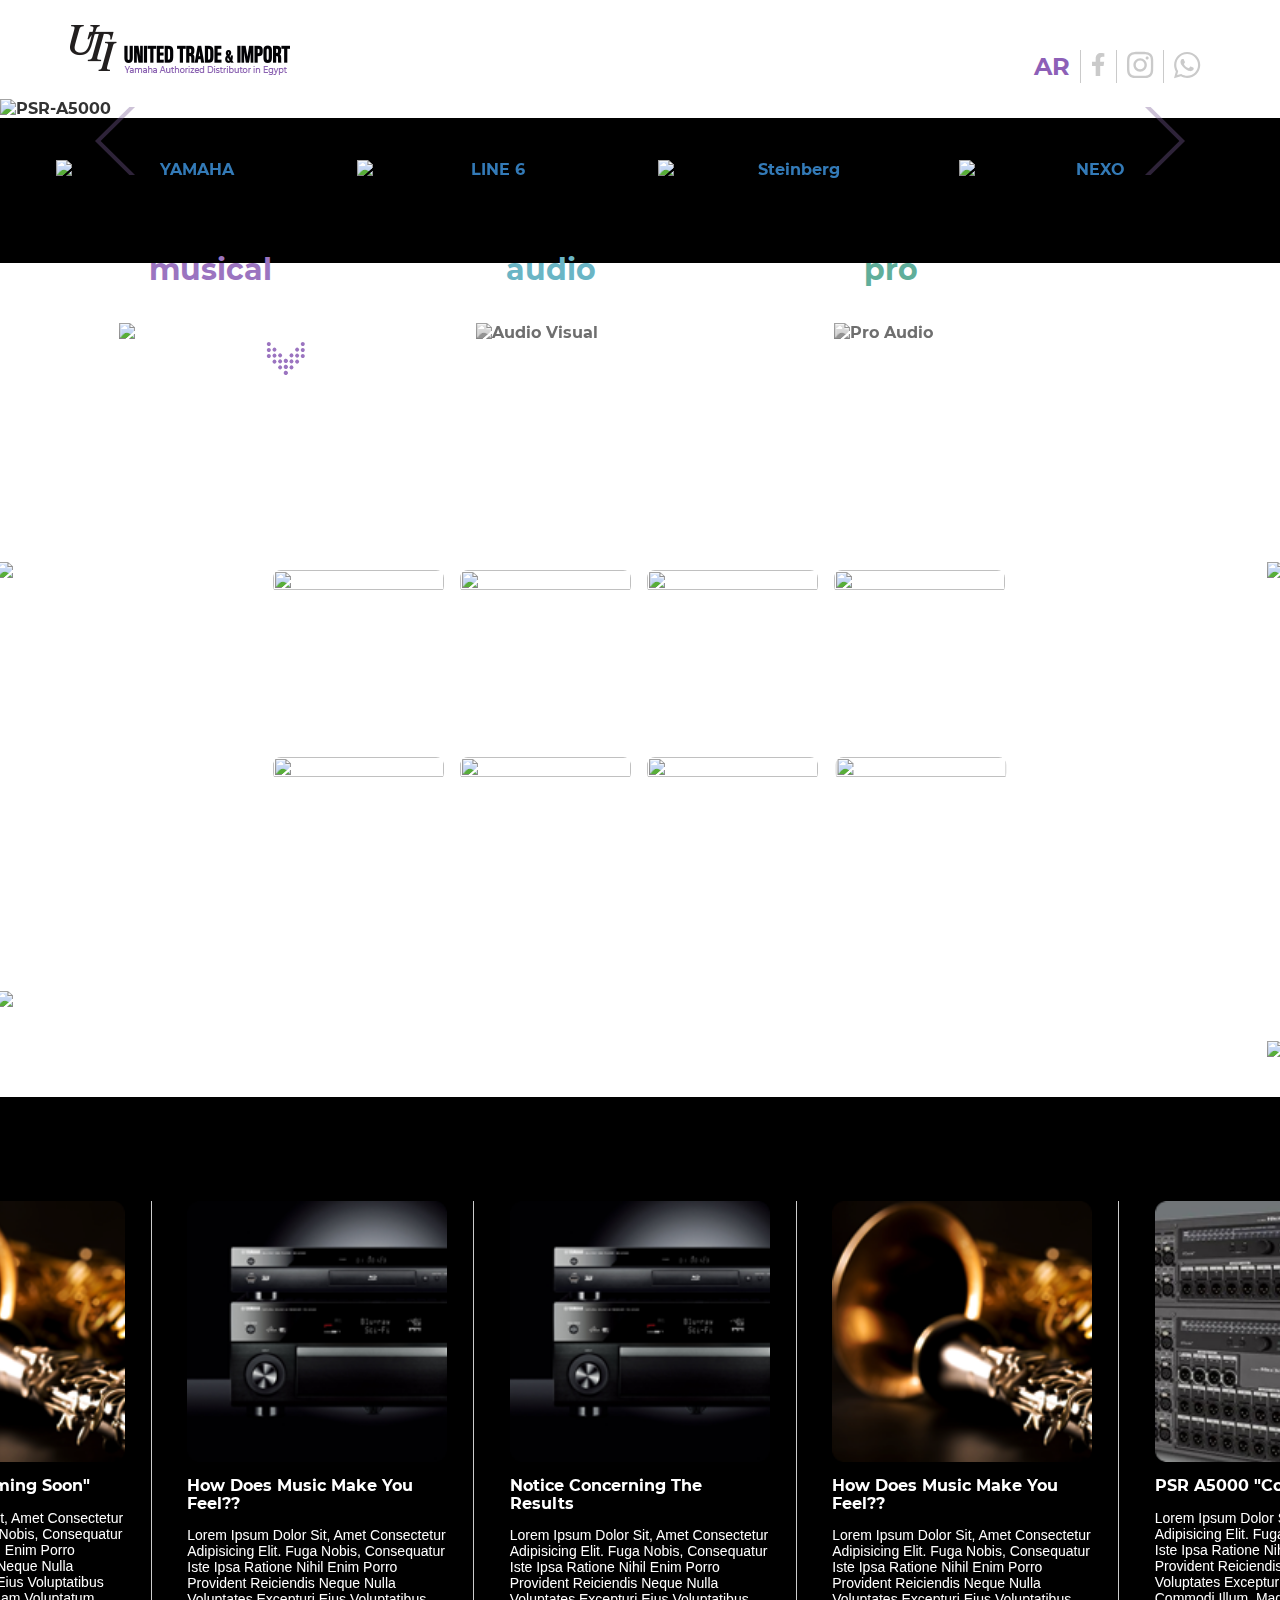
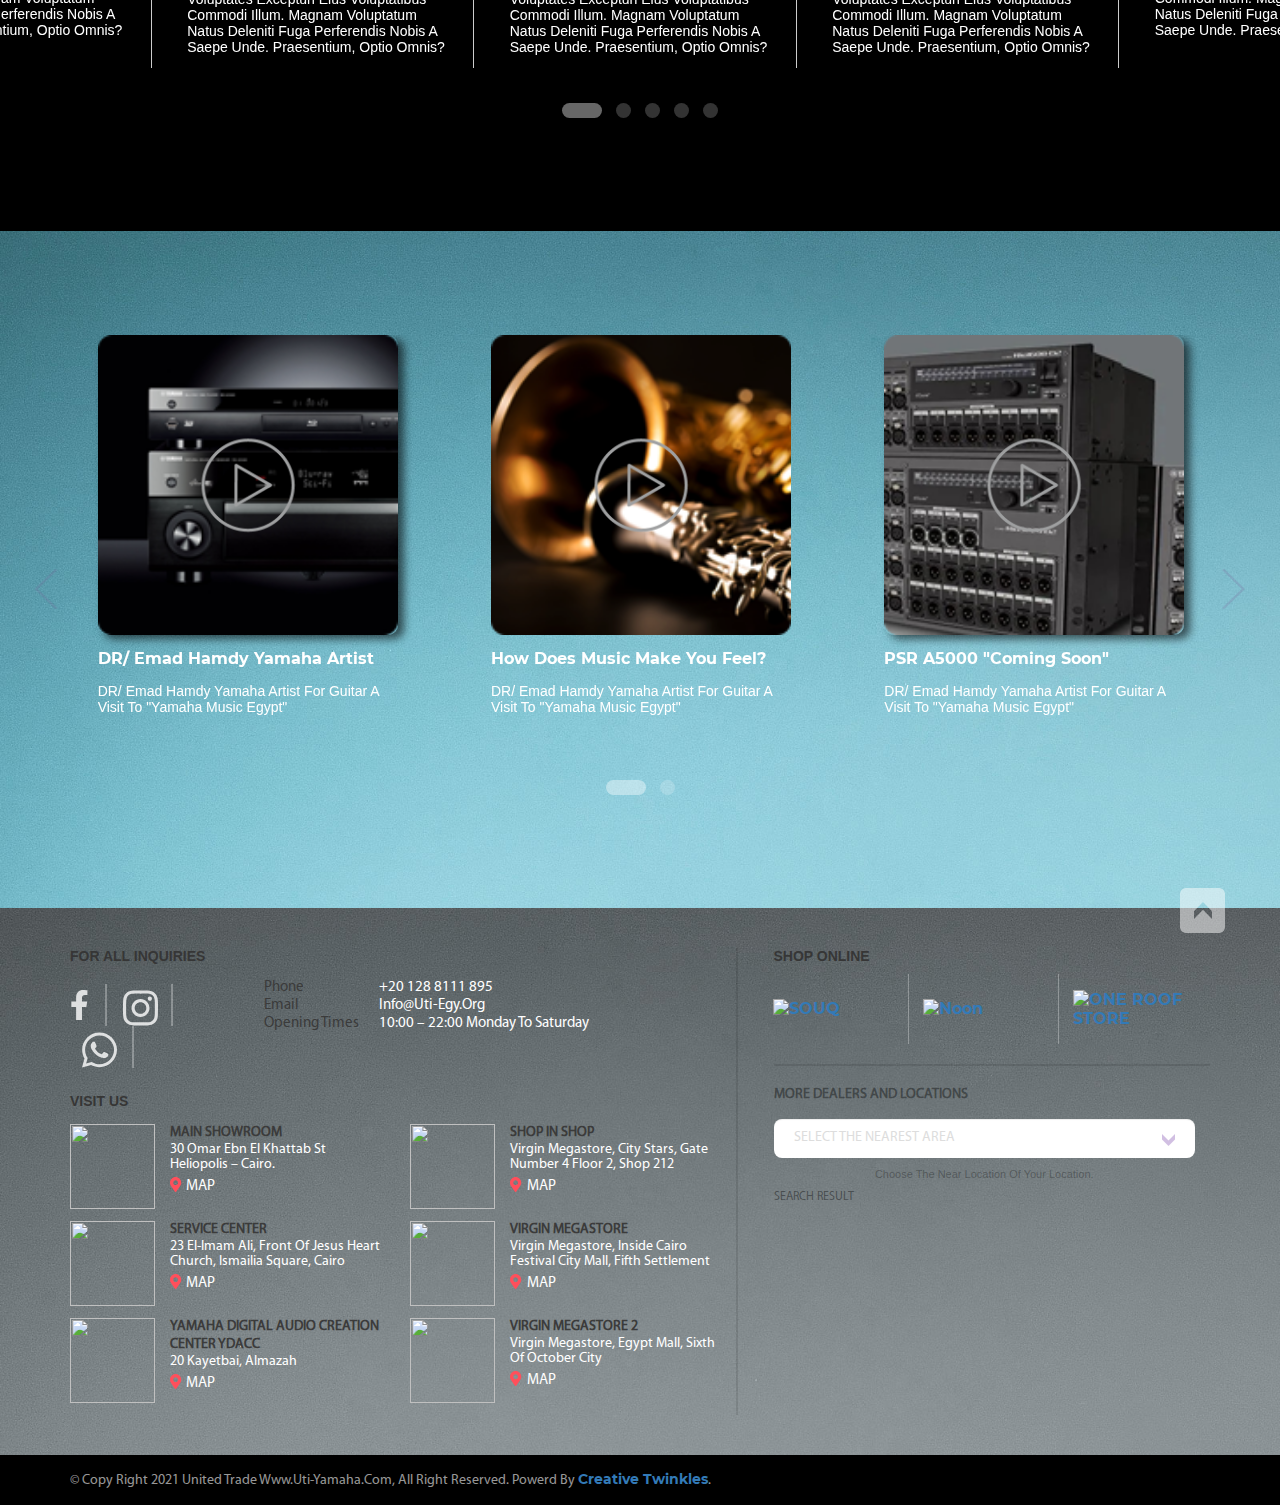
==== commit 53311af3: "update edits" ====
--- a/index.html
+++ b/index.html
@@ -171,17 +171,7 @@
             </div>
         </div></div></div></div><div class="owl-nav"><button type="button" role="presentation" class="owl-prev"><img class="sliderLeftArrow" src="images/slider-arrow.png"></button><button type="button" role="presentation" class="owl-next"><img class="sliderRightArrow" src="images/slider-arrow.png"></button></div><div class="owl-dots"><button role="button" class="owl-dot"><span></span></button><button role="button" class="owl-dot active"><span></span></button><button role="button" class="owl-dot"><span></span></button><button role="button" class="owl-dot"><span></span></button><button role="button" class="owl-dot"><span></span></button><button role="button" class="owl-dot"><span></span></button><button role="button" class="owl-dot"><span></span></button><button role="button" class="owl-dot"><span></span></button></div></div>
 </div>
-<script id="carouselScripts">
-    $(".carousel .owl-carousel").owlCarousel({
-        loop: true,
-        autoplay: true,
-        margin: 0,
-        nav: true,
-        navText: ["<img class='sliderLeftArrow' src='/images/slider-arrow.png'>", "<img class='sliderRightArrow' src='/images/slider-arrow.png'>"],
-        items: 1,
-        rtl: isRtl
-    });
-</script>
+
 <div class="partners">
 
 
@@ -224,28 +214,7 @@
 
 
 </div>
-<script>
-    $(".partners .owl-carousel").owlCarousel({
-        loop: true,
-        margin: 35,
-        dots: false,
-        //autoWidth:true,
-        responsive: {
-            0: {
-                items: 1,
-                stagePadding: 70
-            },
-            768: {
-                items: 2,
-                stagePadding: 70
-            },
-            992: {
-                items: 4
-            }
-        },
-        rtl: isRtl
-    });
-</script>
+
 
 
 <div id="video" class="modal fade" tabindex="-1" role="dialog" aria-labelledby="my-modal-title" aria-hidden="true">
@@ -592,7 +561,7 @@
                         <div class="card-img">
                             <img class="card-img-top" src="images/blu-ray.png" alt="">
                             <button class="btn btn-video" data-toggle="modal" data-target="#video">
-                                <i class="far fa-play-circle fa-5x text-white"></i>
+                                <img src="images/play_button.png" alt="">
                             </button>
                         </div>
                         
@@ -610,7 +579,7 @@
                         <div class="card-img">
                             <img c lass="card-img-top" src="images/brass.png" alt="">
                             <button class="btn btn-video" data-toggle="modal" data-target="#video">
-                                <i class="far fa-play-circle fa-5x text-white"></i>
+                                <img src="images/play_button.png" alt="">
                             </button>
                         </div>
                         <div class="card-body">
@@ -625,7 +594,7 @@
                         <div class="card-img">
                             <img class="card-img-top" src="images/interfaces.png" alt="">
                             <button class="btn btn-video" data-toggle="modal" data-target="#video">
-                                <i class="far fa-play-circle fa-5x text-white"></i>
+                                <img src="images/play_button.png" alt="">
                             </button>
                         </div>
                         <div class="card-body">
@@ -640,7 +609,7 @@
                         <div class="card-img">
                             <img class="card-img-top" src="images/keyboards.png" alt="">
                             <button class="btn btn-video" data-toggle="modal" data-target="#video">
-                                <i class="far fa-play-circle fa-5x text-white"></i>
+                                <img src="images/play_button.png" alt="">
                             </button>
                         </div>
                         <div class="card-body">
@@ -656,7 +625,7 @@
                         <div class="card-img">
                             <img class="card-img-top" src="images/marching.png" alt="">
                             <button class="btn btn-video" data-toggle="modal" data-target="#video">
-                                <i class="far fa-play-circle fa-5x text-white"></i>
+                                <img src="images/play_button.png" alt="">
                             </button>
                         </div>
                         <div class="card-body">
@@ -671,7 +640,7 @@
                         <div class="card-img">
                             <img class="card-img-top" src="images/multiroom-amplifiers.png" alt="">
                             <button class="btn btn-video" data-toggle="modal" data-target="#video">
-                                <i class="far fa-play-circle fa-5x text-white"></i>
+                                <img src="images/play_button.png" alt="">
                             </button>
                         </div>
                         <div class="card-body">
@@ -967,12 +936,12 @@
         </div>
     </div>
 </footer>
+<script type="text/javascript" src="js/jquery.min2.js"></script>
+<script type="text/javascript" src="js/jquery-ui.min.js"></script>
 <script type="text/javascript" src="js/gsap.min.js"></script>
 <script type="text/javascript" src="js/CustomEase3.min.js"></script>
 <script type="text/javascript" src="js/animate.min.js"></script>
 
-<script type="text/javascript" src="js/jquery.min2.js"></script>
-<script type="text/javascript" src="js/jquery-ui.min.js"></script>
 <!--    <script type="text/javascript"-->
     <script src="https://cdn.jsdelivr.net/npm/bootstrap@4.6.0/dist/js/bootstrap.min.js" integrity="sha384-+YQ4JLhjyBLPDQt//I+STsc9iw4uQqACwlvpslubQzn4u2UU2UFM80nGisd026JF" crossorigin="anonymous"></script>
 
--- a/css/stylesEN.css
+++ b/css/stylesEN.css
@@ -246,11 +246,14 @@
 /* video section */
   .video{
       background-image: url(../images/audio-visual-bg.jpg);
+      background-size: cover;
+      background-position: center center;
     padding: 104px 0;
   }
   .video .video_slider .card{
     background-color: transparent;
     border: none;
+    color: #fff;
   }
   .video .video_slider .card-img-top{
     height: 300px;
@@ -290,7 +293,7 @@
     .video .video_slider .item{
         display: flex;
         justify-content: center;
-        border-right: 1px solid #ccc;
+        /* border-right: 1px solid rgb(167, 166, 166); */
         
     }
     .video .video_slider .item .card-img{
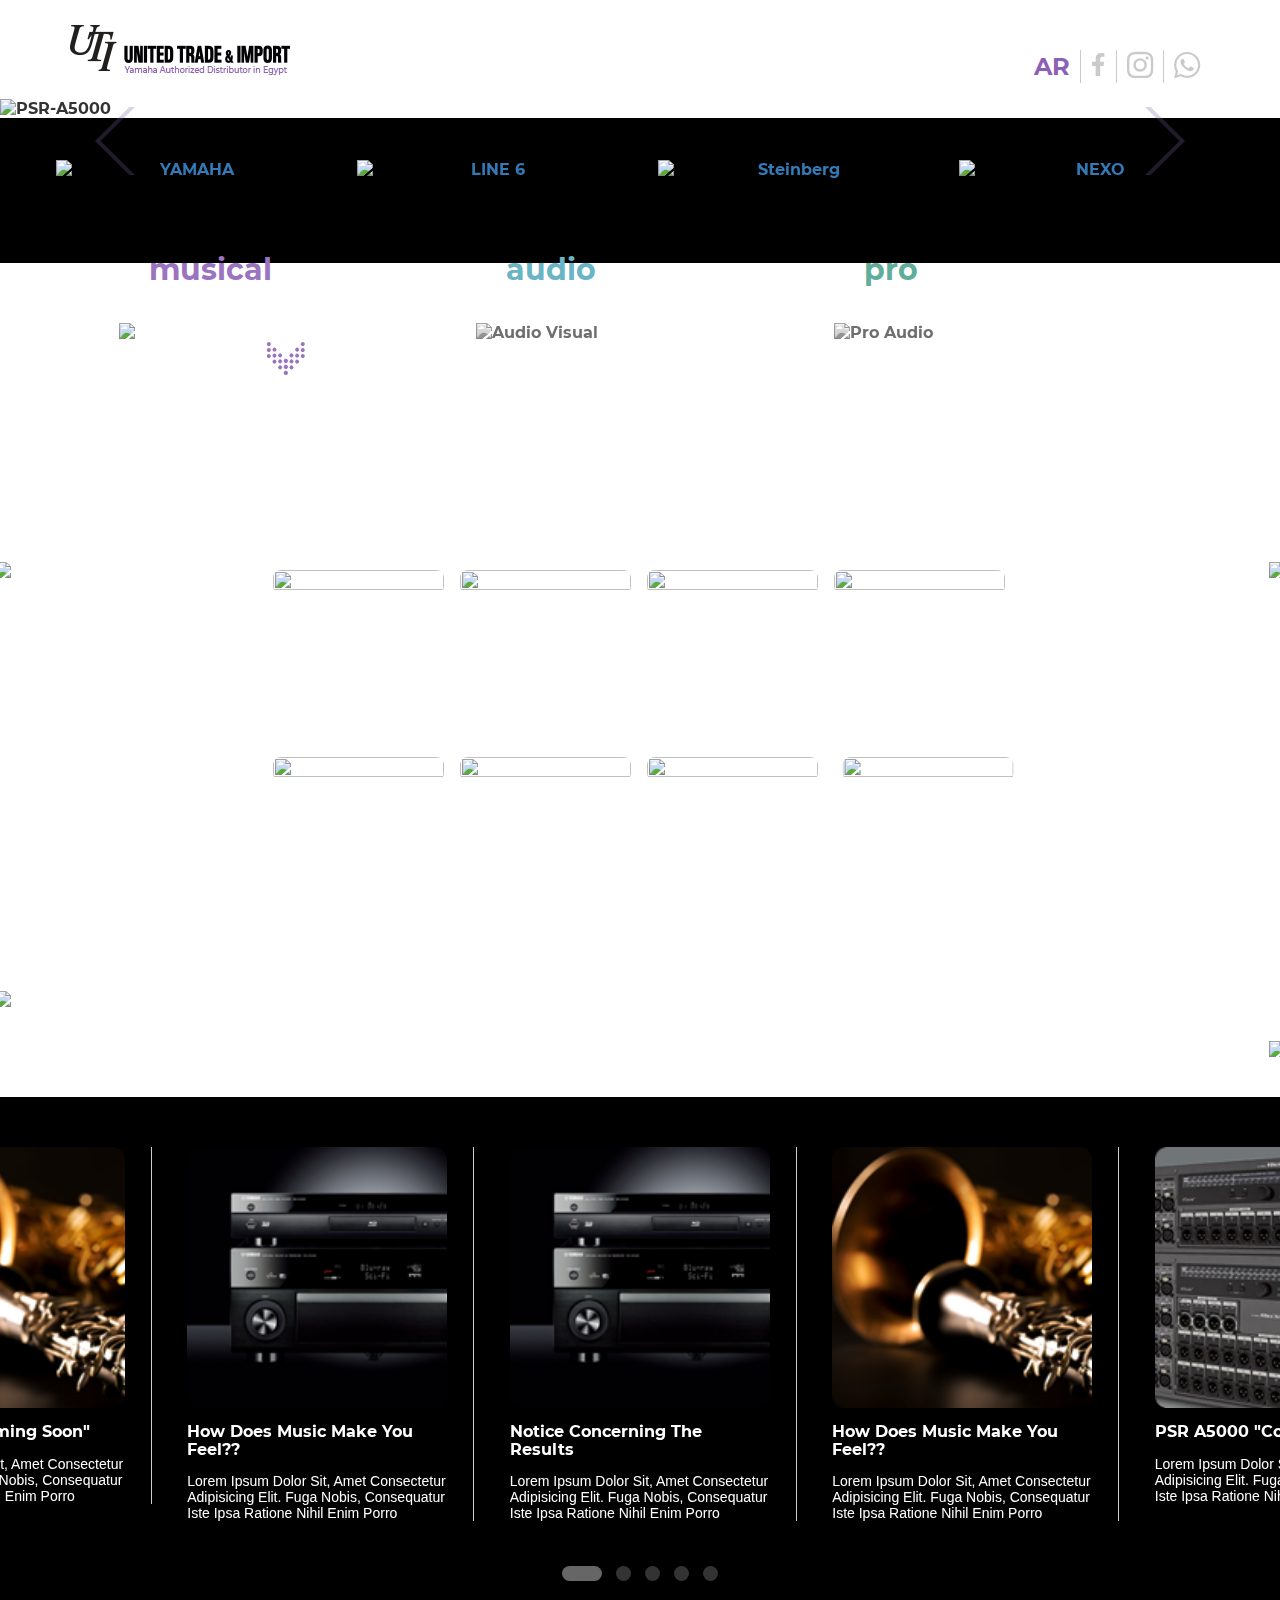
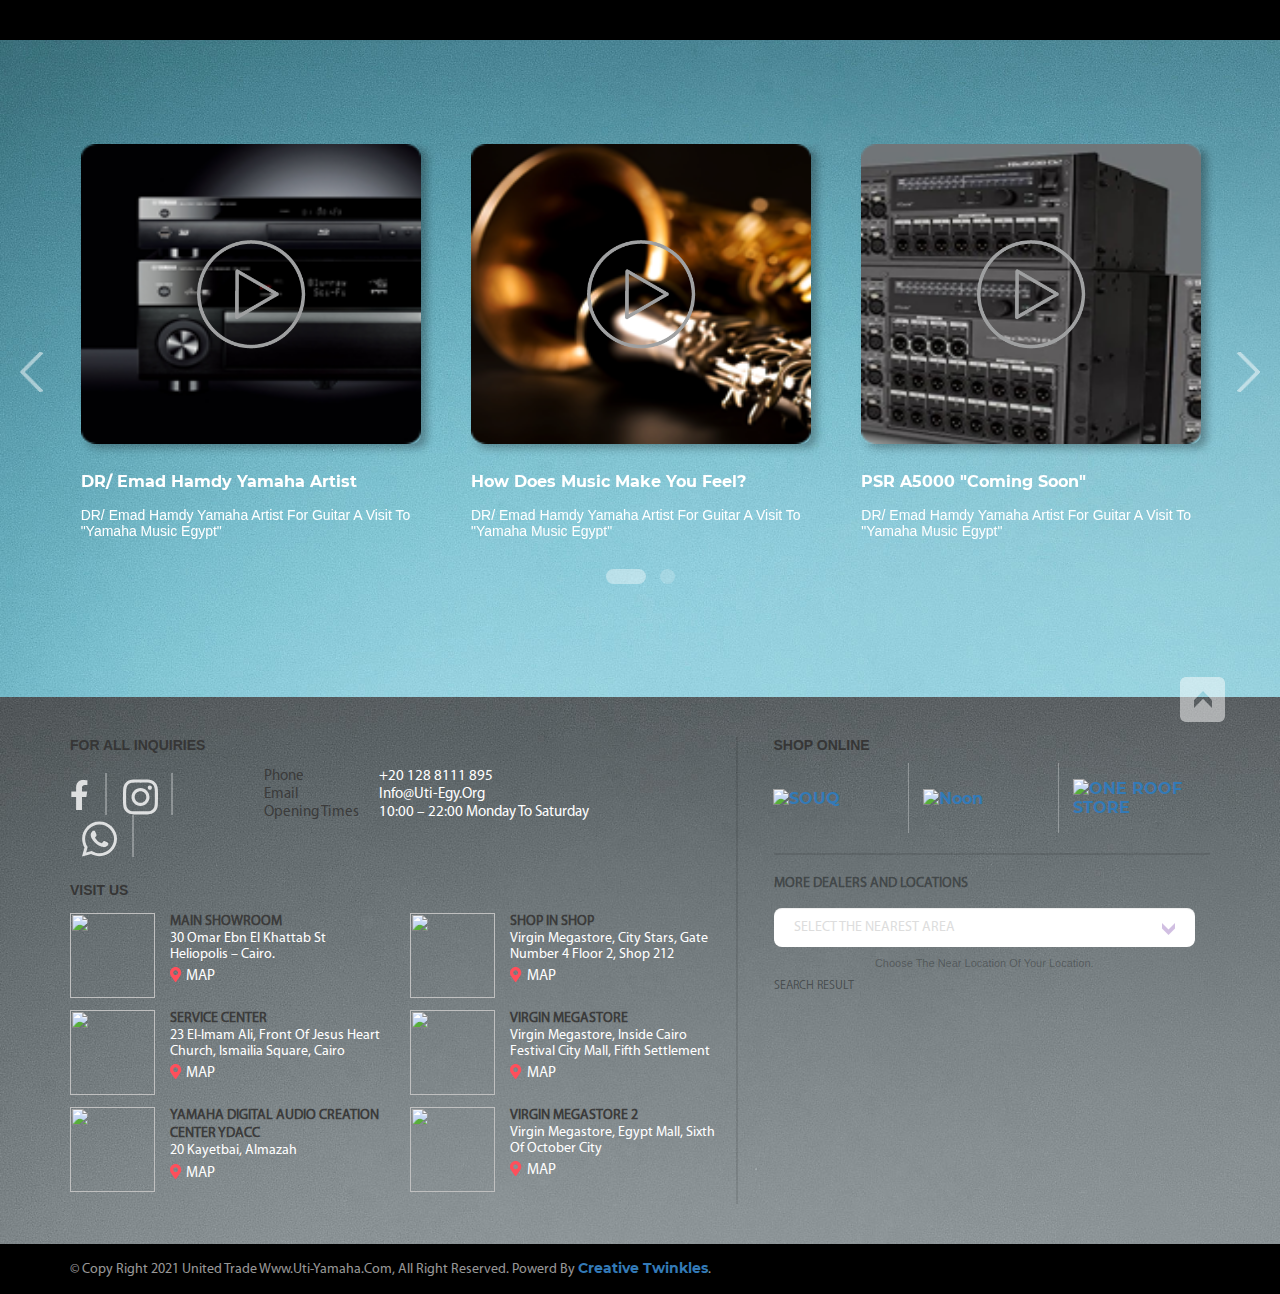
==== commit d0c1d38b: "update edits" ====
--- a/index.html
+++ b/index.html
@@ -505,7 +505,7 @@
                     <img class="card-img-top" src="images/blu-ray.png" alt="">
                     <div class="card-body">
                         <h5 class="card-title">Notice Concerning the Results</h5>
-                        <p class="card-text">Lorem ipsum dolor sit, amet consectetur adipisicing elit. Fuga nobis, consequatur iste ipsa ratione nihil enim porro provident reiciendis neque nulla voluptates excepturi eius voluptatibus commodi illum. Magnam voluptatum natus deleniti fuga perferendis nobis a saepe unde. Praesentium, optio omnis?</p>
+                        <p class="card-text">Lorem ipsum dolor sit, amet consectetur adipisicing elit. Fuga nobis, consequatur iste ipsa ratione nihil enim porro </p>
                     </div>
                 </div>
             </div>
@@ -514,7 +514,7 @@
                     <img class="card-img-top" src="images/brass.png" alt="">
                     <div class="card-body">
                         <h5 class="card-title">How does music make you feel??</h5>
-                        <p class="card-text">Lorem ipsum dolor sit, amet consectetur adipisicing elit. Fuga nobis, consequatur iste ipsa ratione nihil enim porro provident reiciendis neque nulla voluptates excepturi eius voluptatibus commodi illum. Magnam voluptatum natus deleniti fuga perferendis nobis a saepe unde. Praesentium, optio omnis?</p>
+                        <p class="card-text">Lorem ipsum dolor sit, amet consectetur adipisicing elit. Fuga nobis, consequatur iste ipsa ratione nihil enim porro </p>
                     </div>
                 </div>
             </div>
@@ -523,7 +523,7 @@
                     <img class="card-img-top" src="images/interfaces.png" alt="">
                     <div class="card-body">
                         <h5 class="card-title">PSR A5000 "coming soon"</h5>
-                        <p class="card-text">Lorem ipsum dolor sit, amet consectetur adipisicing elit. Fuga nobis, consequatur iste ipsa ratione nihil enim porro provident reiciendis neque nulla voluptates excepturi eius voluptatibus commodi illum. Magnam voluptatum natus deleniti fuga perferendis nobis a saepe unde. Praesentium, optio omnis?</p>
+                        <p class="card-text">Lorem ipsum dolor sit, amet consectetur adipisicing elit. Fuga nobis, consequatur iste ipsa ratione nihil enim porro </p>
                     </div>
                 </div>
             </div>
@@ -532,7 +532,7 @@
                     <img class="card-img-top" src="images/brass.png" alt="">
                     <div class="card-body">
                         <h5 class="card-title">PSR A5000 "coming soon"</h5>
-                        <p class="card-text">Lorem ipsum dolor sit, amet consectetur adipisicing elit. Fuga nobis, consequatur iste ipsa ratione nihil enim porro provident reiciendis neque nulla voluptates excepturi eius voluptatibus commodi illum. Magnam voluptatum natus deleniti fuga perferendis nobis a saepe unde. Praesentium, optio omnis?</p>
+                        <p class="card-text">Lorem ipsum dolor sit, amet consectetur adipisicing elit. Fuga nobis, consequatur iste ipsa ratione nihil enim porro </p>
                     </div>
                 </div>
             </div>
@@ -541,7 +541,7 @@
                     <img class="card-img-top" src="images/blu-ray.png" alt="">
                     <div class="card-body">
                         <h5 class="card-title">How does music make you feel??</h5>
-                        <p class="card-text">Lorem ipsum dolor sit, amet consectetur adipisicing elit. Fuga nobis, consequatur iste ipsa ratione nihil enim porro provident reiciendis neque nulla voluptates excepturi eius voluptatibus commodi illum. Magnam voluptatum natus deleniti fuga perferendis nobis a saepe unde. Praesentium, optio omnis?</p>
+                        <p class="card-text">Lorem ipsum dolor sit, amet consectetur adipisicing elit. Fuga nobis, consequatur iste ipsa ratione nihil enim porro </p>
                     </div>
                 </div>
             </div>
@@ -577,7 +577,7 @@
                 <div class="item">
                     <div class="card">
                         <div class="card-img">
-                            <img c lass="card-img-top" src="images/brass.png" alt="">
+                            <img class="card-img-top" src="images/brass.png" alt="">
                             <button class="btn btn-video" data-toggle="modal" data-target="#video">
                                 <img src="images/play_button.png" alt="">
                             </button>
--- a/css/styles.css
+++ b/css/styles.css
@@ -196,11 +196,11 @@
 }
 
 .sliderRightArrow {
-    filter: opacity(70%);
+    filter: opacity(50%);
 }
 .sliderLeftArrow {
     transform: rotate(180deg);
-    filter: opacity(70%);
+    filter: opacity(50%);
 }
 .sliderRightArrow:hover, .sliderLeftArrow:hover {
     filter: opacity(1);
--- a/css/stylesEN.css
+++ b/css/stylesEN.css
@@ -209,7 +209,7 @@
   }
   .news{
       background-color: #000000;
-      padding: 104px 0;
+      padding: 50px 0;
 
   }
   .news .news_slider .item{
@@ -227,10 +227,19 @@
     border: none;
     width: 260px;
     color: #fff;
-    min-height: 467px;
-  }
-  .news .news_slider .owl-dots , .video .video_slider .owl-dots{
-    margin-top: 30px !important;
+  }
+  @media screen and (max-width:420px) {
+    .news .news_slider .card{
+
+        width: 150px;
+    }
+  }
+  .news .news_slider .owl-dots{
+    padding-top: 30px !important;
+  }
+  .video .video_slider .owl-dots{
+    padding-top: 15px !important;
+
   }
   .news .news_slider .card .card-title{
     margin: 15px 0;
@@ -258,21 +267,34 @@
   .video .video_slider .card-img-top{
     height: 300px;
     border-radius: 10px;
-    box-shadow: 6px 4px 8px rgb(0 0 0 / 60%);
+    box-shadow: 6px 4px 8px rgb(0 0 0 / 30%);
   }
   .video .video_slider .owl-next img{
       height: 40px;
       border-radius: 4px;
-      position: absolute;
-      top: 50%;
-      right: -20px;
+      
+    }
+    .video .video_slider .owl-stage-outer{
+        position: relative;
     }
     .video .video_slider .owl-prev img{
         height: 40px;
         border-radius: 4px;
+       
+    }
+  .video .video_slider .owl-next {
+      
+      position: absolute;
+      top: 50%;
+      right: -40px;
+      transform: translateY(-50%);
+    }
+    .video .video_slider .owl-prev {
+        
         position: absolute;
         top: 50%;
-        left: -20px;
+        left: -40px;
+        transform: translateY(-50%);
     }
     @media screen and (max-width:769px) {
         .video .video_slider .owl-next img{
@@ -290,12 +312,25 @@
             left: 0;
         }
     }
-    .video .video_slider .item{
+    .video .video_slider .owl-item.active .item{
         display: flex;
         justify-content: center;
-        /* border-right: 1px solid rgb(167, 166, 166); */
-        
-    }
+
+        
+    }
+    /* .video .video_slider .owl-item.active .item{
+        border-right: 1px solid #fff;
+    }
+     */
+    .video .video_slider .owl-item.active:first-child(1){
+        border-right: none;
+    }
+    .video .video_slider .owl-item.active:first-child(2){
+        border-right: none;
+    }
+    
+
+
     .video .video_slider .item .card-img{
         position: relative;
     }
@@ -307,10 +342,11 @@
         background-color: transparent;
     }
     .video .video_slider .item .card{
-        width: 300px;
+        width: 340px;
     }
     .video .video_slider .card-title{
-        margin: 15px 0;
+        padding: 29px 0 0 0;
+        min-height: 63px;
     }
     
     /* product page */
